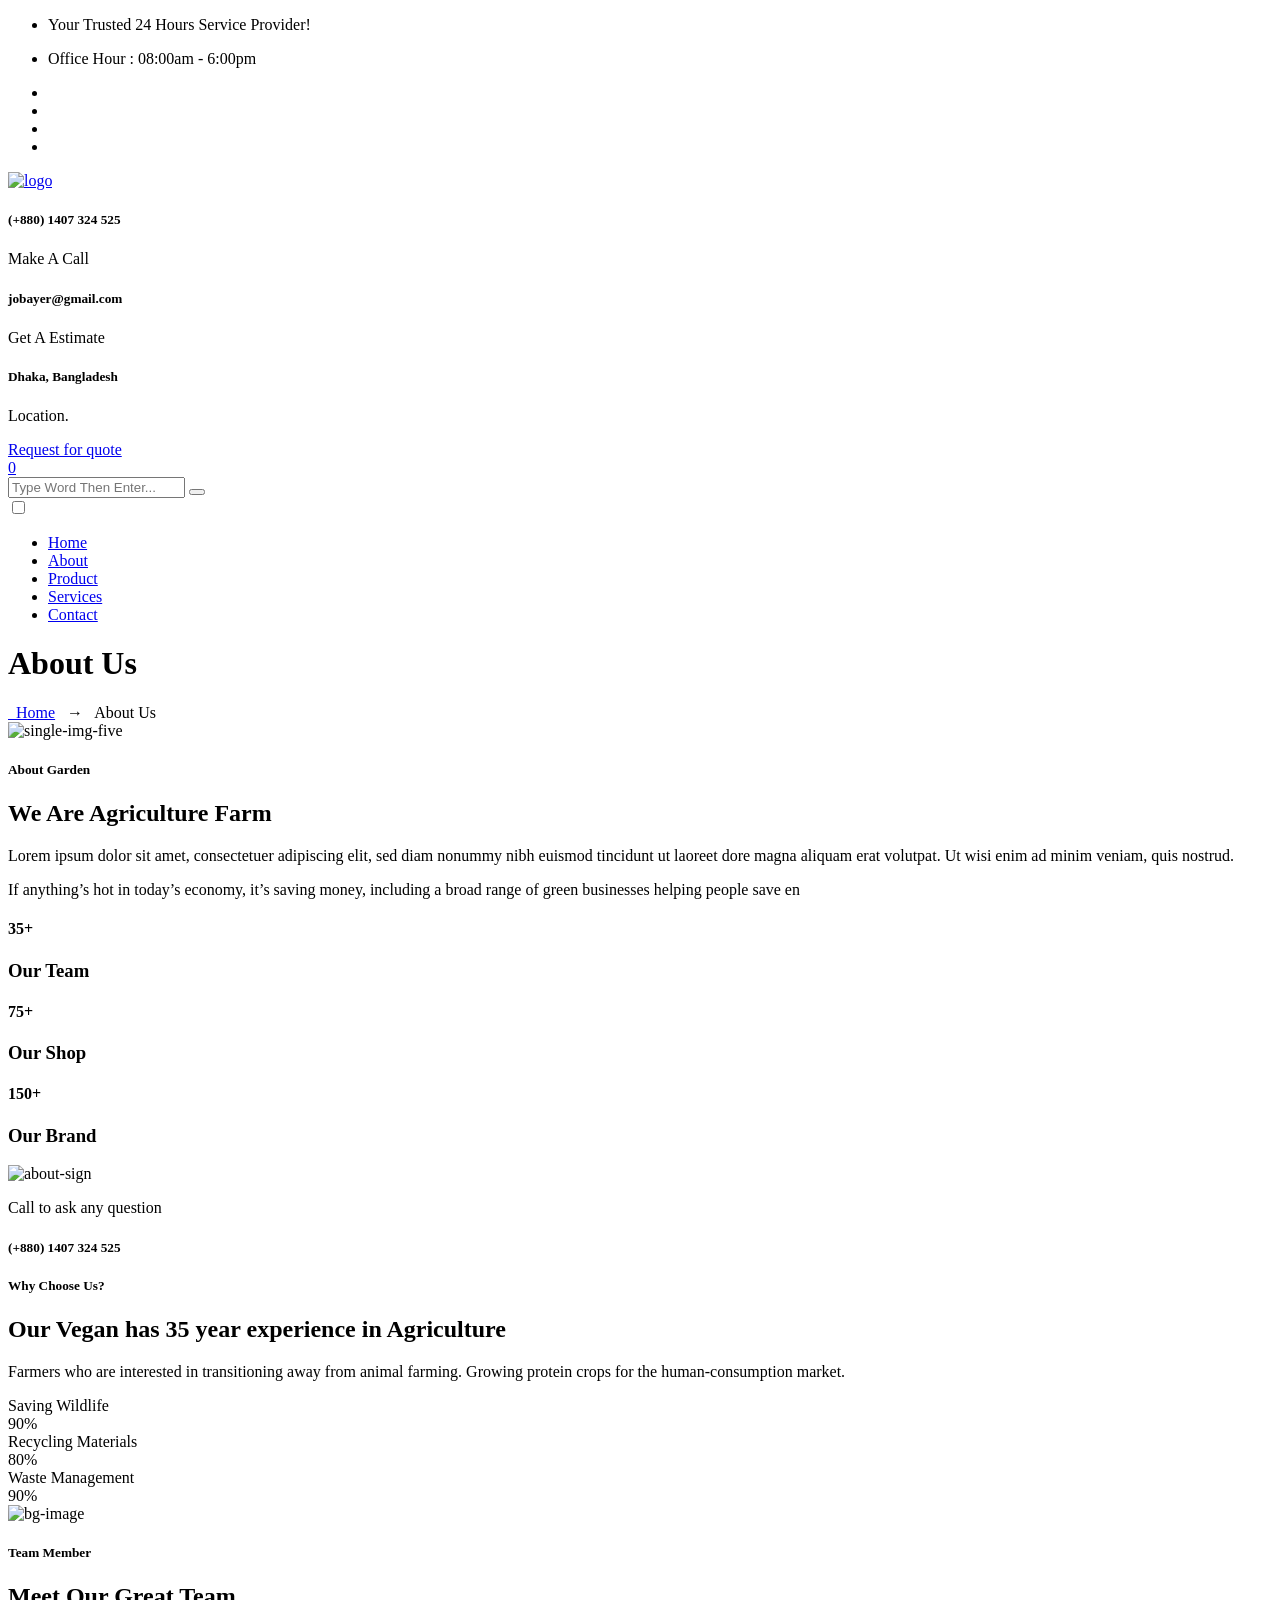
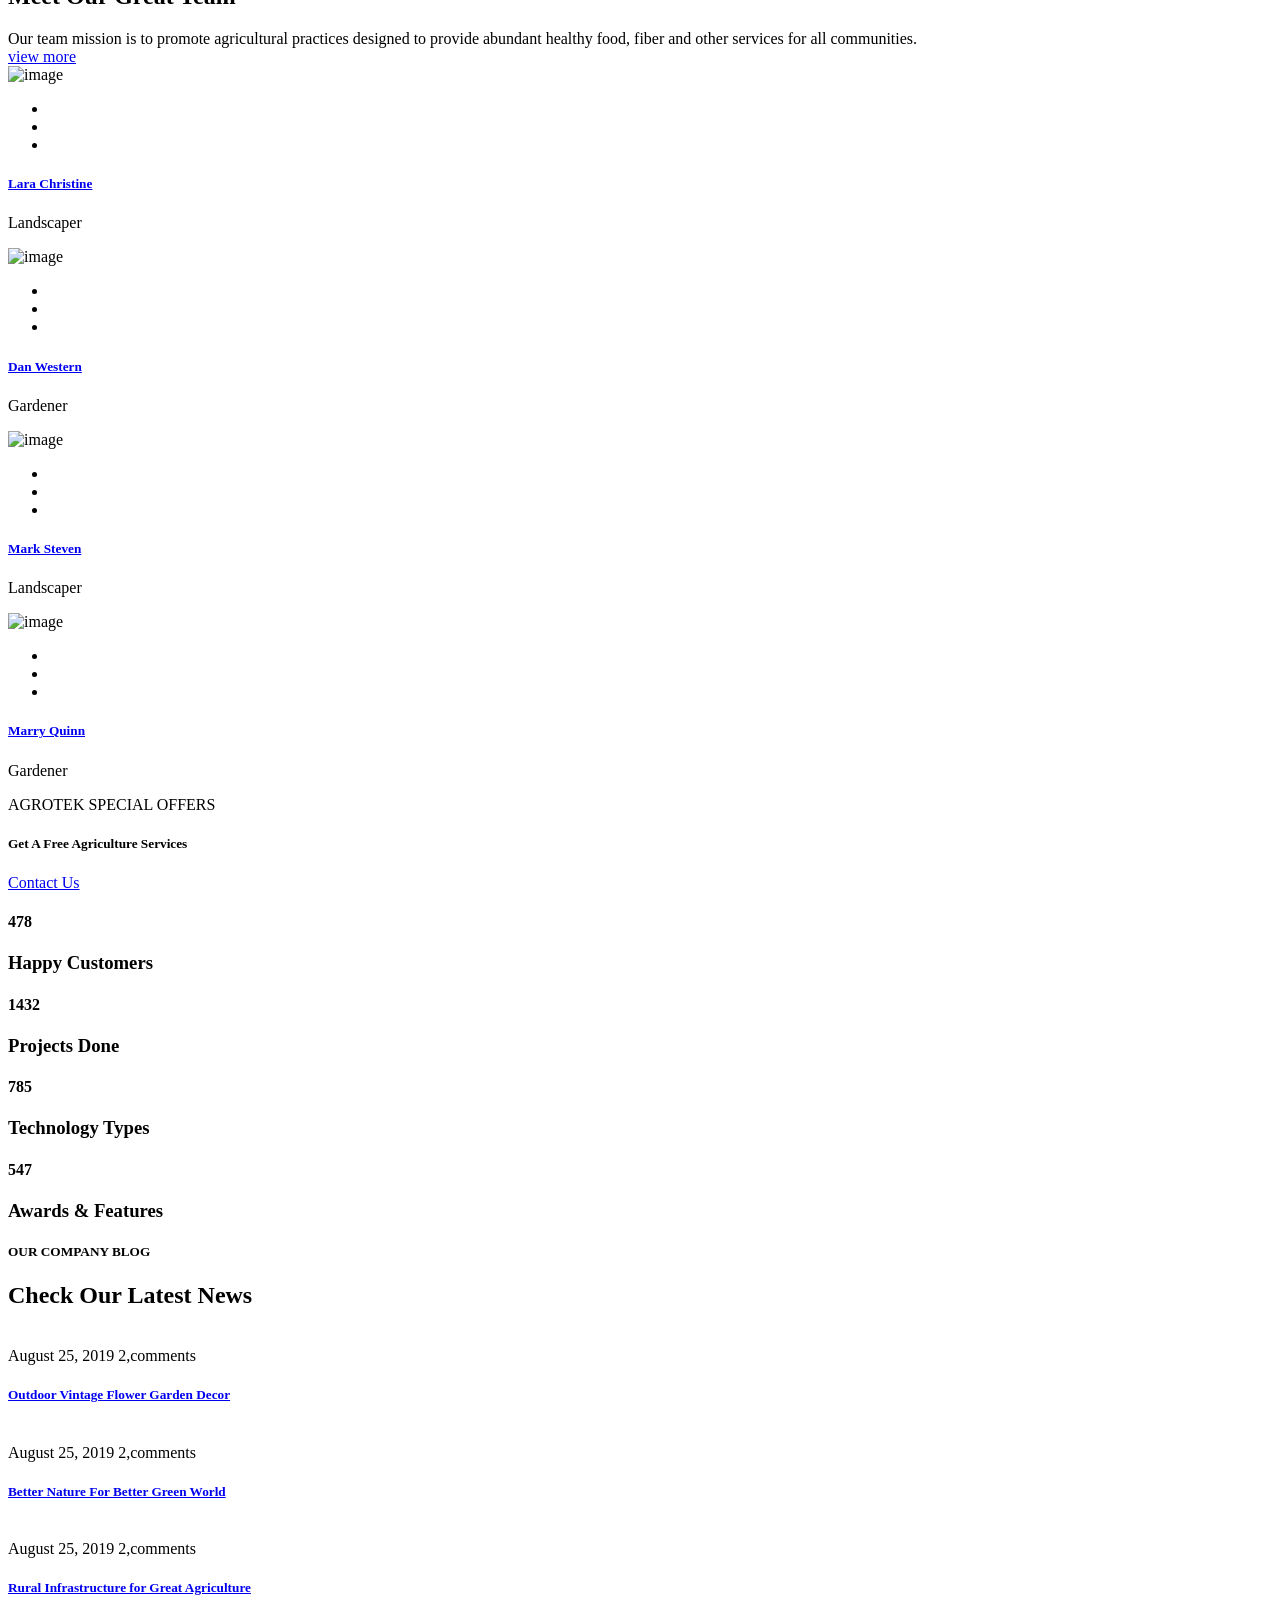
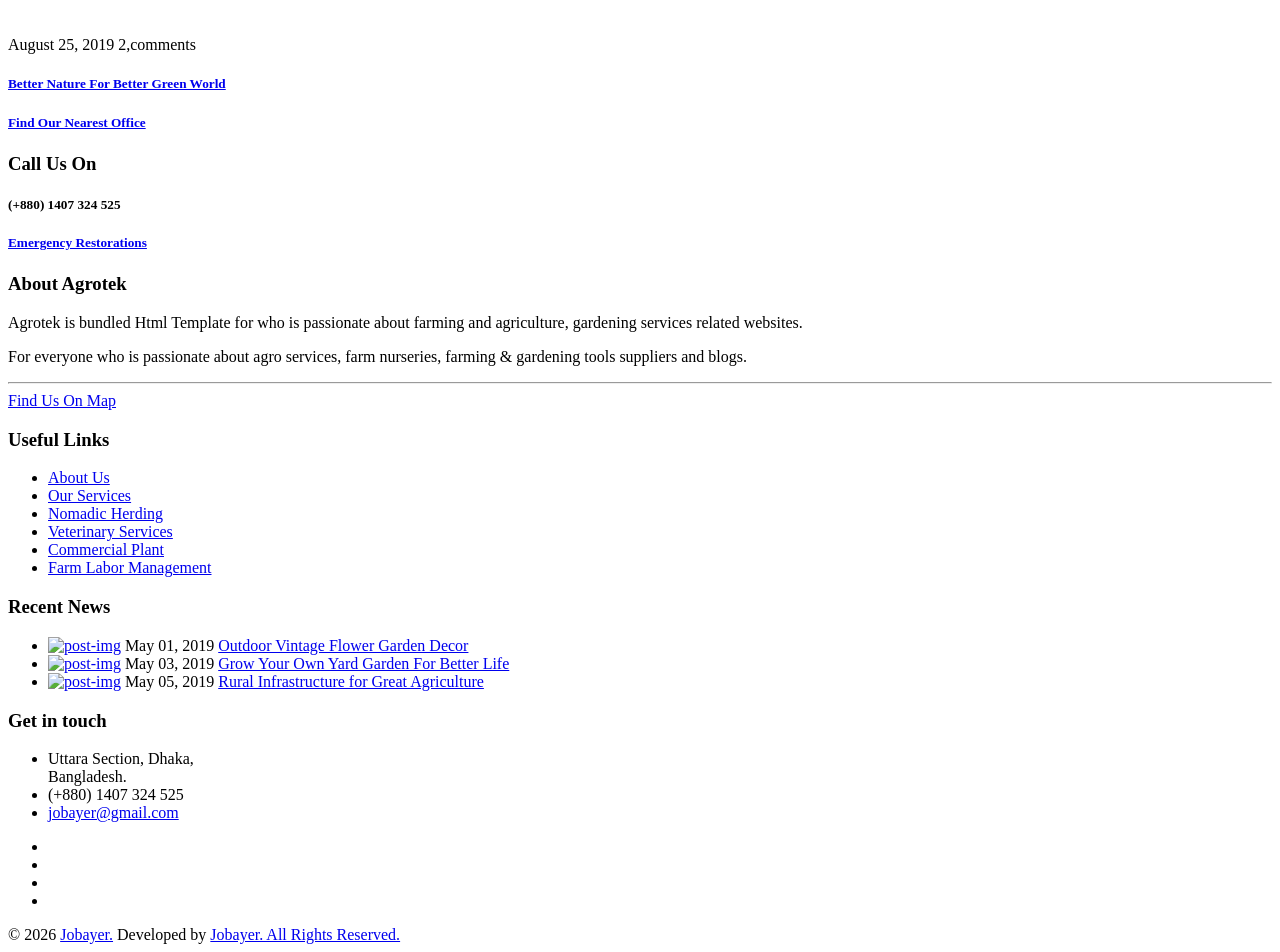
==== about.html @ ebc918f8 "Add files via upload" ====
<!DOCTYPE html>
<html lang="en">


<head>
<meta charset="utf-8">
<meta http-equiv="X-UA-Compatible" content="IE=edge">
<meta name="keywords" content="HTML5 Template" />
<meta name="description" content="Agrotek – Agriculture HTML Template" />
<meta name="author" content="https://www.themetechmount.com/" />
<meta name="viewport" content="width=device-width, initial-scale=1, maximum-scale=1" />
<title>Jobayer – Agriculture </title>

<!-- favicon icon -->
<link rel="shortcut icon" href="images/favicon.png" />

<!-- bootstrap -->
<link rel="stylesheet" type="text/css" href="css/bootstrap.min.css"/>

<!-- animate -->
<link rel="stylesheet" type="text/css" href="css/animate.css"/>

<!-- slick-slider -->
<link rel="stylesheet" type="text/css" href="css/slick.css">

<link rel="stylesheet" type="text/css" href="css/slick-theme.css">

<!-- fontawesome -->
<link rel="stylesheet" type="text/css" href="css/font-awesome.css"/>

<!-- themify -->
<link rel="stylesheet" type="text/css" href="css/themify-icons.css"/>

<!-- flaticon -->
<link rel="stylesheet" type="text/css" href="css/flaticon.css"/>

<!-- prettyphoto -->
<link rel="stylesheet" type="text/css" href="css/prettyPhoto.css">

<!-- shortcodes -->
<link rel="stylesheet" type="text/css" href="css/shortcodes.css"/>

<!-- main -->
<link rel="stylesheet" type="text/css" href="css/main.css"/>

<!-- responsive -->
<link rel="stylesheet" type="text/css" href="css/responsive.css"/>

</head>

<body>

    <!--page start-->
    <div class="page">


        <!--header start-->
        <header id="masthead" class="header ttm-header-style-01">
            <!-- ttm-header-wrap -->
            <div class="ttm-header-wrap">
                <!-- ttm-stickable-header-w -->
                <div id="ttm-stickable-header-w" class="ttm-stickable-header-w clearfix">
                    <!-- ttm-topbar-wrapper -->
                    <div class="ttm-topbar-wrapper clearfix">
                        <div class="container">
                            <div class="row">
                                <div class="col-lg-12">
                                    <div class="ttm-topbar-content">
                                        <ul class="top-contact text-start">
                                            <li>Your Trusted 24 Hours Service Provider!</li>
                                        </ul>
                                        <div class="topbar-right text-end">
                                            <ul class="top-contact">
                                                <li>Office Hour : 08:00am - 6:00pm</li>
                                            </ul>
                                            <div class="ttm-social-links-wrapper list-inline">
                                                <ul class="social-icons">
                                                    <li><a href="https://www.facebook.com/preyantechnosys19" target="_blank"><i class="fa fa-facebook"></i></a>
                                                    </li>
                                                    <li><a href="https://twitter.com/PreyanTechnosys" target="_blank"><i class="fa fa-twitter"></i></a>
                                                    </li>
                                                    <li><a href="https://www.flickr.com/photos/166353669@N03/" target="_blank"><i class="fa fa-flickr"></i></a>
                                                    </li>
                                                    <li><a href="https://www.linkedin.com/in/preyan-technosys-pvt-ltd/" target="_blank"><i class="fa fa-linkedin"></i></a>
                                                    </li>
                                                </ul>
                                            </div>
                                        </div>
                                    </div>
                                </div>
                            </div>
                        </div>
                    </div><!-- ttm-topbar-wrapper end -->
                    <div class="ttm-widget_header">
                        <div class="container">
                            <div class="row">
                                <div class="col-lg-12">
                                    <div class="d-flex flex-row align-items-center">
                                        <!-- site-branding -->
                                        <div class="site-branding mr-auto">
                                            <a class="home-link" href="index.html" title="Agrotek" rel="home">
                                                <img src="images/logo.png" id="logo-img" class="img-center" alt="logo">
                                            </a>
                                        </div><!-- site-branding end -->
                                        <!-- widget-info -->
                                        <div class="widget_info d-flex flex-row align-items-center justify-content-end">
                                            <div class="widget_icon"><i class="flaticon-call"></i></div>
                                            <div class="widget_content">
                                                <h5 class="widget_title">(+880) 1407 324 525</h5>
                                                <p class="widget_desc">Make A Call</p>
                                            </div>
                                        </div><!-- widget-info end -->
                                        <!-- widget-info -->
                                        <div class="widget_info d-flex flex-row align-items-center justify-content-end">
                                            <div class="widget_icon"><i class="flaticon-email"></i></div>
                                            <div class="widget_content">
                                                <h5 class="widget_title">jobayer@gmail.com</h5>
                                                <p class="widget_desc">Get A Estimate</p>
                                            </div>
                                        </div><!-- widget-info end -->
                                        <!-- widget-info -->
                                        <div class="widget_info d-flex flex-row align-items-center justify-content-end">
                                            <div class="widget_icon"><i class="flaticon-worldwide"></i></div>
                                            <div class="widget_content">
                                                <h5 class="widget_title">Dhaka, Bangladesh</h5>
                                                <p class="widget_desc">Location.</p>
                                            </div>
                                        </div><!-- widget-info end -->
                                    </div>
                                </div>
                            </div>
                        </div>
                    </div>
                    <div id="site-header-menu" class="site-header-menu">
                        <div class="site-header-menu-inner ttm-stickable-header">
                            <div class="container">
                                <!--site-navigation -->
                                <div id="site-navigation" class="site-navigation">
                                    <div class="ttm-custombutton">
                                       <a href="#" class="ttm-btn ttm-btn-size-md ttm-btn-bgcolor-skincolor"> Request for quote</a>
                                    </div>
                                    <!-- header-icons -->
                                    <div class="ttm-header-icons ">
                                        <span class="ttm-header-icon ttm-header-cart-link">
                                            <a href="#"><i class="fa fa-shopping-cart"></i>
                                                <span class="number-cart">0</span>
                                            </a>
                                        </span>
                                        <div class="ttm-header-icon ttm-header-search-link">
                                            <a href="#" class="sclose"><i class="ti ti-search"></i></a>
                                            <div class="ttm-search-overlay">
                                                <div class="ttm-bg-layer"></div>
                                                <div class="ttm-icon-close"></div>
                                                <div class="ttm-search-outer">
                                                    <form method="get" class="ttm-site-searchform" action="#">
                                                        <input type="search" class="field searchform-s" name="s" placeholder="Type Word Then Enter...">
                                                        <button type="submit">
                                                            <i class="ti ti-search"></i>
                                                        </button>
                                                    </form>
                                                </div>
                                            </div>
                                        </div>
                                    </div><!-- header-icons end -->
                                    <div class="ttm-menu-toggle">
                                        <input type="checkbox" id="menu-toggle-form" />
                                        <label for="menu-toggle-form" class="ttm-menu-toggle-block">
                                            <span class="toggle-block toggle-blocks-1"></span>
                                            <span class="toggle-block toggle-blocks-2"></span>
                                            <span class="toggle-block toggle-blocks-3"></span>
                                        </label>
                                    </div>
                                    <nav id="menu" class="menu">
                                        <ul class="dropdown">
                                            <li class="active has-submenu">
                                                <a href="index.html">Home</a>
                                            </li>
                                            <li>
                                                <a href="about.html">About</a>
                                            </li>
                                        
                                            <li>
                                                <a href="product.html">Product</a>
                                            </li>
                                            <li>
                                                <a href="services.html">Services</a>
                                            </li>
                                            <li>
                                                <a href="contact.html">Contact</a>
                                            </li>
                                        </ul>
                                    </nav>
                                </div><!-- site-navigation end-->
                            </div>
                        </div>
                    </div>
                </div><!-- ttm-stickable-header-w end-->
            </div><!--ttm-header-wrap end -->
        </header><!--header end-->

        <!-- page-title -->
        <div class="ttm-page-title-row">
            <div class="container">
                <div class="row">
                    <div class="col-md-12"> 
                        <div class="title-box text-start">
                            <div class="page-title-heading">
                                <h1 class="title">About Us</h1>
                            </div><!-- /.page-title-captions -->
                            <div class="breadcrumb-wrapper">
                                <span>
                                    <a title="Homepage" href="index.html"><i class="ti ti-home"></i>&nbsp;&nbsp;Home</a>
                                </span>
                                <span class="ttm-bread-sep ttm-textcolor-white">&nbsp;   →  &nbsp;</span>
                                <span class="ttm-textcolor-skincolor">About Us</span>
                            </div>  
                        </div>
                    </div><!-- /.col-md-12 -->  
                </div><!-- /.row -->  
            </div><!-- /.container -->                      
        </div><!-- page-title end-->
       

        <!--site-main start-->
        <div class="site-main">

            <!-- aboutus-section -->
            <section class="ttm-row second-about-section bg-img1 position-relative clearfix">
                <div class="container">
                    <div class="row"><!-- row -->
                        <div class="col-lg-6">
                            <!-- ttm_single_image-wrapper -->
                            <div class="ttm_single_image-wrapper after-border style2 position-relative ml-20">
                                <img class="img-fluid border-12px-solid white-border" src="images/single-img-five.jpg" title="single-img-five" alt="single-img-five">
                            </div><!-- ttm_single_image-wrapper end -->
                        </div>
                        <div class="col-lg-6">
                            <div class="res-991-mt-50">
                                <!-- section title -->
                                <div class="section-title clearfix">
                                    <div class="title-header">
                                        <h5>About Garden</h5>
                                        <h2 class="title">We Are Agriculture Farm</h2>
                                    </div>
                                    <div class="heading-seperator">
                                        <span></span>
                                    </div>
                                </div><!-- section title end -->
                                <p>Lorem ipsum dolor sit amet, consectetuer adipiscing elit, sed diam nonummy nibh euismod tincidunt ut laoreet dore magna aliquam erat volutpat. Ut wisi enim ad minim veniam, quis nostrud.</p>
                                <p>If anything’s hot in today’s economy, it’s saving money, including a broad range of green businesses helping people save en</p>
                                <div class="row ttm-bgcolor-white align-items-center mt-30">
                                    <div class="col-md-4 col-lg-4">
                                        <!--ttm-fid-->
                                        <div class="ttm-fid inside without-icon style1">
                                            <div class="ttm-fid-contents text-center"><!--ttm-fid-contents-->
                                                <h4 class="ttm-fid-inner">
                                                    <span   data-appear-animation = "animateDigits"
                                                    data-from             = "0"
                                                    data-to               = "35"
                                                    data-interval         = "2"
                                                    data-before           = ""
                                                    data-before-style     = "sup"
                                                    data-after            = "+"
                                                    data-after-style      = "sub"
                                                >35</span><span class="ml-5">+</span>
                                                </h4>
                                                <h3 class="ttm-fid-title">Our Team</h3><!--ttm-fid-title-->
                                            </div>
                                        </div><!-- ttm-fid end-->
                                    </div>
                                    <div class="col-md-4 col-lg-4">
                                        <!--ttm-fid-->
                                        <div class="ttm-fid inside  without-icon style1">
                                            <div class="ttm-fid-contents text-center"><!--ttm-fid-contents-->
                                                <h4 class="ttm-fid-inner">
                                                    <span   data-appear-animation = "animateDigits"
                                                    data-from             = "0"
                                                    data-to               = "75"
                                                    data-interval         = "2"
                                                    data-before           = ""
                                                    data-before-style     = "sup"
                                                    data-after            = "+"
                                                    data-after-style      = "sub"
                                                >75</span><span class="ml-5">+</span>
                                                </h4>
                                                <h3 class="ttm-fid-title">Our Shop</h3><!--ttm-fid-title-->
                                            </div>
                                        </div><!-- ttm-fid end-->
                                    </div>
                                    <div class="col-md-4 col-lg-4">
                                        <!--ttm-fid-->
                                        <div class="ttm-fid inside without-icon style1">
                                            <div class="ttm-fid-contents text-center"><!--ttm-fid-contents-->
                                                <h4 class="ttm-fid-inner">
                                                    <span   data-appear-animation = "animateDigits"
                                                    data-from             = "0"
                                                    data-to               = "150"
                                                    data-interval         = "2"
                                                    data-before           = ""
                                                    data-before-style     = "sup"
                                                    data-after            = "+"
                                                    data-after-style      = "sub"
                                                >150</span><span class="ml-5">+</span>
                                                </h4>
                                                <h3 class="ttm-fid-title">Our Brand</h3><!--ttm-fid-title-->
                                            </div>
                                        </div><!-- ttm-fid end-->
                                    </div>
                                </div>
                                <div class="row mt-30">
                                    <div class="col-md-4 col-lg-4 col-sm-4">
                                        <div class="text-start pt-15">
                                            <img src="images/about-sign.png" alt="about-sign">
                                        </div>
                                    </div>
                                    <div class="col-md-8 col-lg-8 col-sm-8">
                                        <!--  featured-icon-box --> 
                                        <div class="featured-icon-box without-icon style1 text-start pt-15">
                                            <div class="featured-content"><!--  featured-content -->
                                                <div class="featured-desc"><!--  featured-desc -->
                                                    <p>Call to ask any question</p>
                                                </div>
                                                <div class="featured-title"><!--  featured-title -->
                                                    <h5>(+880) 1407 324 525</h5>
                                                </div>
                                            </div>
                                        </div><!--  featured-icon-box END -->
                                    </div>
                                </div>
                            </div>
                        </div>
                    </div>
                </div>
            </section>
            <!-- aboutus-section end -->

            <!-- progress-section -->
            <section class="ttm-row zero-padding-section position-relative z-1 clearfix">
                <div class="container">
                    <div class="row no-gutters"><!-- row -->
                        <div class="col-lg-6">
                            <!-- col-img-img-one -->
                            <div class="col-bg-img-one ttm-col-bgimage-yes ttm-bg ttm-col-bgcolor-yes ttm-bgcolor-darkgrey ttm-left-span">
                                <div class="ttm-col-wrapper-bg-layer ttm-bg-layer">
                                    <div class="ttm-bg-layer-inner"></div>
                                </div>
                                <div class="layer-content">
                                    <div class="spacing-2 ">
                                        <!-- section title -->
                                        <div class="section-title clearfix">
                                            <div class="title-header">
                                                <h5>Why Choose Us?</h5>
                                                <h2 class="title">Our Vegan has 35 year experience in Agriculture</h2>
                                            </div>
                                            <div class="heading-seperator">
                                                <span></span>
                                            </div>
                                        </div><!-- section title end -->
                                        <p>Farmers who are interested in transitioning away from animal farming. Growing protein crops for the human-consumption market.</p>
                                        <div class="mt-40">
                                            <!-- progress-bar -->
                                            <div class="ttm-progress-bar" data-percent="90%">
                                                <div class="progress-bar-title">Saving Wildlife</div><!-- progress-bar-title -->
                                                <div class="progress-bar-inner">
                                                    <div class="progress-bar progress-bar-color-bar_skincolor"></div>
                                                </div>
                                                <div class="progress-bar-percent" data-percent="90">90%</div><!-- progress-bar-percent -->
                                            </div>
                                            <!-- progress-bar END -->
                                            <!-- progress-bar -->
                                            <div class="ttm-progress-bar" data-percent="80%">
                                                <div class="progress-bar-title">Recycling Materials</div><!-- progress-bar-TITLE -->
                                                <div class="progress-bar-inner">
                                                    <div class="progress-bar progress-bar-color-bar_skincolor"></div>
                                                </div>
                                                <div class="progress-bar-percent" data-percent="80">80%</div><!-- progress-bar-PERCENT -->
                                            </div>
                                            <!-- progress-bar END -->
                                            <!-- progress-bar -->
                                            <div class="ttm-progress-bar" data-percent="90%">
                                                <div class="progress-bar-title">Waste Management</div><!-- progress-bar-TITLE -->
                                                <div class="progress-bar-inner">
                                                    <div class="progress-bar progress-bar-color-bar_skincolor"></div>
                                                </div>
                                                <div class="progress-bar-percent" data-percent="90">90%</div><!-- progress-bar-PERCENT -->
                                            </div>
                                            <!-- progress-bar END -->
                                        </div>
                                    </div>
                                </div>
                            </div>
                            <!-- col-img-img-one -->
                        </div>
                        <div class="col-lg-6 mt_40 mb_40 res-991-m-0">
                            <!-- col-img-img-two -->
                            <div class="col-bg-img-two ttm-col-bgimage-yes ttm-bg ttm-right-span border40-img skincolor-border res-991-d-none">
                                <div class="ttm-col-wrapper-bg-layer ttm-bg-layer">
                                </div>
                                <div class="layer-content"></div>
                            </div>
                            <!-- col-img-img-two responsive-img-->
                            <img src="images/bg-image/col-bgimage-2.jpg" class="ttm-equal-height-image" alt="bg-image">
                        </div>
                    </div><!-- row -->
                </div>
            </section>
            <!-- progress-section -->

            <!-- team-section -->
            <section class="ttm-row second-team-section clearfix">
                <div class="container">
                    <div class="row"><!-- row -->
                        <div class="col-lg-9 col-xl-10 col-md-9">
                            <!-- section-title -->
                            <div class="section-title style2 clearfix">
                                <div class="title-header">
                                    <h5>Team Member</h5>
                                    <h2 class="title">Meet Our Great Team</h2>
                                </div>
                                <div class="title-desc">Our team mission is to promote agricultural practices designed to provide abundant healthy food, fiber and other services for all communities.</div>
                            </div><!-- section-title end -->
                        </div>
                        <div class="col-lg-3 col-xl-2 col-md-3">
                            <div class="text-md-right">
                                <a class="ttm-btn ttm-btn-size-md ttm-btn-style-border ttm-btn-color-darkgrey mb-40" href="#" title=""> view more </a>
                            </div>
                        </div>
                    </div>
                    <!-- row end -->
                    <!-- row -->
                    <div class="row slick_slider ttm-boxes-spacing-15px" data-slick='{"slidesToShow": 3, "slidesToScroll": 3, "dots":false, "arrows":false, "autoplay":false, "infinite":true, "centerMode":false}'>
                        <div class="ttm-box-col-wrapper col-lg-12">
                            <!-- featured-imagebox-team -->
                            <div class="featured-imagebox featured-imagebox-team style1">
                                <div class="featured-thumbnail"><!-- featured-thumbnail -->
                                    <img class="img-fluid" src="images/team-member/team-img01.jpg" alt="image">
                                    <div class="ttm-social-links-wrapper">
                                        <ul class="social-icons list-inline">
                                            <li class="social-facebook"><a href="https://www.facebook.com/preyantechnosys19" target="_blank"><i class="fa fa-facebook" aria-hidden="true"></i></a></li>
                                            <li class="social-twitter"><a href="https://twitter.com/PreyanTechnosys" target="_blank"><i class="fa fa-twitter" aria-hidden="true"></i></a></li>
                                            <li class="social-linkedin"><a href="https://www.linkedin.com/in/preyan-technosys-pvt-ltd/" target="_blank"><i class="fa fa-linkedin" aria-hidden="true"></i></a></li>
                                        </ul>
                                    </div>
                                </div> 
                                <div class="featured-content box-shadow">
                                    <div class="featured-title"><!-- featured-title -->
                                        <h5><a href="team-details.html">Lara Christine</a></h5>
                                    </div>
                                    <p class="category">Landscaper</p><!-- category -->
                                </div>
                            </div><!-- featured-imagebox-team end-->
                        </div>
                        <div class="ttm-box-col-wrapper col-lg-12">
                            <!-- featured-imagebox-team -->
                            <div class="featured-imagebox featured-imagebox-team style1">
                                <div class="featured-thumbnail"><!-- featured-thumbnail -->
                                    <img class="img-fluid" src="images/team-member/team-img02.jpg" alt="image">
                                    <div class="ttm-social-links-wrapper">
                                        <ul class="social-icons list-inline">
                                            <li class="social-facebook"><a href="https://www.facebook.com/preyantechnosys19" target="_blank"><i class="fa fa-facebook" aria-hidden="true"></i></a></li>
                                            <li class="social-twitter"><a href="https://twitter.com/PreyanTechnosys" target="_blank"><i class="fa fa-twitter" aria-hidden="true"></i></a></li>
                                            <li class="social-linkedin"><a href="https://www.linkedin.com/in/preyan-technosys-pvt-ltd/" target="_blank"><i class="fa fa-linkedin" aria-hidden="true"></i></a></li>
                                        </ul>
                                    </div>
                                </div> 
                                <div class="featured-content box-shadow">
                                    <div class="featured-title"><!-- featured-title -->
                                        <h5><a href="team-details.html">Dan Western</a></h5>
                                    </div>
                                    <p class="category">Gardener</p><!-- category -->
                                </div>
                            </div><!-- featured-imagebox-team end-->
                        </div>
                        <div class="ttm-box-col-wrapper col-lg-12">
                            <!-- featured-imagebox-team -->
                            <div class="featured-imagebox featured-imagebox-team style1">
                                <div class="featured-thumbnail"><!-- featured-thumbnail -->
                                    <img class="img-fluid" src="images/team-member/team-img03.jpg" alt="image">
                                    <div class="ttm-social-links-wrapper">
                                        <ul class="social-icons list-inline">
                                            <li class="social-facebook"><a href="https://www.facebook.com/preyantechnosys19" target="_blank"><i class="fa fa-facebook" aria-hidden="true"></i></a></li>
                                            <li class="social-twitter"><a href="https://twitter.com/PreyanTechnosys" target="_blank"><i class="fa fa-twitter" aria-hidden="true"></i></a></li>
                                            <li class="social-linkedin"><a href="https://www.linkedin.com/in/preyan-technosys-pvt-ltd/" target="_blank"><i class="fa fa-linkedin" aria-hidden="true"></i></a></li>
                                        </ul>
                                    </div>
                                </div> 
                                <div class="featured-content box-shadow">
                                    <div class="featured-title"><!-- featured-title -->
                                        <h5><a href="team-details.html">Mark Steven</a></h5>
                                    </div>
                                    <p class="category">Landscaper</p><!-- category -->
                                </div>
                            </div><!-- featured-imagebox-team end-->
                        </div>
                        <div class="ttm-box-col-wrapper col-lg-12">
                            <!-- featured-imagebox-team -->
                            <div class="featured-imagebox featured-imagebox-team style1">
                                <div class="featured-thumbnail"><!-- featured-thumbnail -->
                                    <img class="img-fluid" src="images/team-member/team-img04.jpg" alt="image">
                                    <div class="ttm-social-links-wrapper">
                                        <ul class="social-icons list-inline">
                                            <li class="social-facebook"><a href="https://www.facebook.com/preyantechnosys19" target="_blank"><i class="fa fa-facebook" aria-hidden="true"></i></a></li>
                                            <li class="social-twitter"><a href="https://twitter.com/PreyanTechnosys" target="_blank"><i class="fa fa-twitter" aria-hidden="true"></i></a></li>
                                            <li class="social-linkedin"><a href="https://www.linkedin.com/in/preyan-technosys-pvt-ltd/" target="_blank"><i class="fa fa-linkedin" aria-hidden="true"></i></a></li>
                                        </ul>
                                    </div>
                                </div> 
                                <div class="featured-content box-shadow">
                                    <div class="featured-title"><!-- featured-title -->
                                        <h5><a href="team-details.html">Marry Quinn</a></h5>
                                    </div>
                                    <p class="category">Gardener</p><!-- category -->
                                </div>
                            </div><!-- featured-imagebox-team end-->
                        </div>
                    </div>
                    <!-- row end-->
                </div>
            </section>
            <!-- team-section end -->

            <!-- only-text-section -->
            <section class="ttm-row only-text-section ttm-bgcolor-skincolor ttm-bg ttm-bgimage-yes bg-img10 clearfix">
                <div class="ttm-row-wrapper-bg-layer ttm-bg-layer"></div>
                <div class="container">
                    <div class="row">
                        <div class="col-lg-12">
                            <div class="d-md-flex justify-content-md-between align-items-md-center">
                                <!--  featured-icon-box --> 
                                <div class="featured-icon-box left-icon icon-align-top">
                                    <div class="featured-icon"><!--  featured-icon --> 
                                        <div class="ttm-icon ttm-icon_element-color-white ttm-icon_element-size-lg">
                                            <i class="flaticon flaticon-agriculture"></i><!--  ttm-icon --> 
                                        </div>
                                    </div>
                                    <div class="featured-content"><!--  featured-content -->
                                        <div class="featured-desc"><!--  featured-desc -->
                                            <p>AGROTEK SPECIAL OFFERS</p>
                                        </div>
                                        <div class="featured-title"><!--  featured-title -->
                                            <h5 class="fs-30">Get A Free Agriculture Services</h5>
                                        </div>
                                    </div>
                                </div><!--  featured-icon-box END -->
                                <div class="">
                                    <a href="#" class="ttm-btn ttm-btn-size-md ttm-btn-style-border ttm-btn-color-white res-767-mt-20"> Contact Us</a>
                                </div>
                            </div>
                        </div>
                    </div>
                </div>
            </section>
            <!-- only-text-section -->

            <!-- fid-section -->
            <section class="ttm-row zero-padding-section position-relative z-1 clearfix">
                <div class="container">
                    <div class="row ttm-bgcolor-grey border-12px-solid white-border mt_80 no-gutters"><!-- row -->
                        <div class="col-md-6 col-sm-6 col-lg-3">
                            <!--ttm-fid-->
                            <div class="ttm-fid inside ttm-fid-view-lefticon style3">
                                <div class="ttm-fid-left"><!--ttm-fid-left-->
                                    <div class="ttm-fid-icon-wrapper">
                                        <i class="flaticon flaticon-farmer"></i>
                                    </div>
                                </div>
                                <div class="ttm-fid-contents text-start"><!--ttm-fid-contents-->
                                    <h4 class="ttm-fid-inner">
                                        <span   data-appear-animation = "animateDigits"
                                        data-from             = "0"
                                        data-to               = "478"
                                        data-interval         = "5"
                                        data-before           = ""
                                        data-before-style     = "sup"
                                        data-after            = ""
                                        data-after-style      = "sub"
                                    >478</span>
                                    </h4>
                                    <h3 class="ttm-fid-title">Happy Customers</h3><!--ttm-fid-title-->
                                </div>
                            </div><!-- ttm-fid end-->
                        </div>
                        <div class="col-md-6 col-sm-6 col-lg-3">
                            <!--ttm-fid-->
                            <div class="ttm-fid inside ttm-fid-view-lefticon style3">
                                <div class="ttm-fid-left"><!--ttm-fid-left-->
                                    <div class="ttm-fid-icon-wrapper">
                                        <i class="flaticon flaticon-mill"></i>
                                    </div>
                                </div>
                                <div class="ttm-fid-contents text-start"><!--ttm-fid-contents-->
                                    <h4 class="ttm-fid-inner">
                                        <span   data-appear-animation = "animateDigits"
                                        data-from             = "0"
                                        data-to               = "1432"
                                        data-interval         = "10"
                                        data-before           = ""
                                        data-before-style     = "sup"
                                        data-after            = ""
                                        data-after-style      = "sub"
                                    >1432</span>
                                    </h4>
                                    <h3 class="ttm-fid-title">Projects Done</h3><!--ttm-fid-title-->
                                </div>
                            </div><!-- ttm-fid end-->
                        </div>
                        <div class="col-md-6 col-sm-6 col-lg-3">
                            <!--ttm-fid-->
                            <div class="ttm-fid inside ttm-fid-view-lefticon style3">
                                <div class="ttm-fid-left"><!--ttm-fid-left-->
                                    <div class="ttm-fid-icon-wrapper">
                                        <i class="flaticon flaticon-agriculture-5"></i>
                                    </div>
                                </div>
                                <div class="ttm-fid-contents text-start"><!--ttm-fid-contents-->
                                    <h4 class="ttm-fid-inner">
                                        <span   data-appear-animation = "animateDigits"
                                        data-from             = "0"
                                        data-to               = "785"
                                        data-interval         = "5"
                                        data-before           = ""
                                        data-before-style     = "sup"
                                        data-after            = ""
                                        data-after-style      = "sub"
                                    >785</span>
                                    </h4>
                                    <h3 class="ttm-fid-title">Technology Types</h3><!--ttm-fid-title-->
                                </div>
                            </div><!-- ttm-fid end-->
                        </div>
                        <div class="col-md-6 col-sm-6 col-lg-3">
                            <!--ttm-fid-->
                            <div class="ttm-fid inside ttm-fid-view-lefticon style3">
                                <div class="ttm-fid-left"><!--ttm-fid-left-->
                                    <div class="ttm-fid-icon-wrapper">
                                        <i class="flaticon flaticon-agronomy"></i>
                                    </div>
                                </div>
                                <div class="ttm-fid-contents text-start"><!--ttm-fid-contents-->
                                    <h4 class="ttm-fid-inner">
                                        <span   data-appear-animation = "animateDigits"
                                        data-from             = "0"
                                        data-to               = "547"
                                        data-interval         = "5"
                                        data-before           = ""
                                        data-before-style     = "sup"
                                        data-after            = ""
                                        data-after-style      = "sub"
                                    >547</span>
                                    </h4>
                                    <h3 class="ttm-fid-title">Awards & Features</h3><!--ttm-fid-title-->
                                </div>
                            </div><!-- ttm-fid end-->
                        </div>
                    </div><!-- row -->
                </div>
            </section>
            <!-- fid-section -->

            <!-- blog-section -->
            <section class="ttm-row first-blog-section clearfix">
                <div class="container">
                    <div class="row"><!-- row -->
                        <div class="col-lg-12">
                            <!-- section title -->
                            <div class="section-title text-center clearfix">
                                <div class="title-header mb-50">
                                    <h5>OUR COMPANY BLOG</h5>
                                    <h2 class="title">Check Our Latest News</h2>
                                </div>
                                <div class="heading-seperator">
                                    <span></span>
                                </div>
                            </div><!-- section title end -->
                        </div>
                    </div><!-- row -->
                    <div class="row slick_slider" data-slick='{"slidesToShow": 3, "slidesToScroll": 3, "dots":false, "arrows":false, "autoplay":false, "infinite":true, "centerMode":false}'>
                        <div class="col-lg-12">
                            <!-- featured-imagebox-blog -->
                            <div class="featured-imagebox featured-imagebox-blog style1 box-shadow">
                                <div class="featured-thumbnail"><!-- featured-thumbnail -->
                                    <img class="img-fluid" src="images/blog/04.jpg" alt="">
                                    <div class="blog-icon">
                                        <i class="ti ti-pencil"></i>
                                    </div>
                                </div>
                                <div class="featured-content"><!-- featured-content -->
                                    <div class="post-meta"><!-- post-meta -->
                                        <span class="ttm-meta-line"><i class="fa fa-calendar"></i>August 25, 2019</span>
                                        <span class="ttm-meta-line"><i class="fa fa-comments"></i>2,comments</span>
                                    </div>
                                    <div class="featured-title"><!-- featured-title -->
                                        <h5><a href="single-blog.html">Outdoor Vintage Flower Garden Decor</a></h5>
                                    </div>
                                </div>
                            </div><!-- featured-imagebox-blog end -->
                        </div>
                        <div class="col-lg-12">
                            <!-- featured-imagebox-blog -->
                            <div class="featured-imagebox featured-imagebox-blog style1 box-shadow">
                                <div class="featured-thumbnail"><!-- featured-thumbnail -->
                                    <img class="img-fluid" src="images/blog/07.jpg" alt="">
                                    <div class="blog-icon">
                                        <i class="ti ti-pencil"></i>
                                    </div>
                                </div>
                                <div class="featured-content"><!-- featured-content -->
                                    <div class="post-meta"><!-- post-meta -->
                                        <span class="ttm-meta-line"><i class="fa fa-calendar"></i>August 25, 2019</span>
                                        <span class="ttm-meta-line"><i class="fa fa-comments"></i>2,comments</span>
                                    </div>
                                    <div class="featured-title"><!-- featured-title -->
                                        <h5><a href="single-blog.html">Better Nature For Better Green World</a></h5>
                                    </div>
                                </div>
                            </div><!-- featured-imagebox-blog end -->
                        </div>
                        <div class="col-lg-12">
                            <!-- featured-imagebox-blog -->
                            <div class="featured-imagebox featured-imagebox-blog style1 box-shadow">
                                <div class="featured-thumbnail"><!-- featured-thumbnail -->
                                    <img class="img-fluid" src="images/blog/06.jpg" alt="">
                                    <div class="blog-icon">
                                        <i class="ti ti-pencil"></i>
                                    </div>
                                </div>
                                <div class="featured-content"><!-- featured-content -->
                                    <div class="post-meta"><!-- post-meta -->
                                        <span class="ttm-meta-line"><i class="fa fa-calendar"></i>August 25, 2019</span>
                                        <span class="ttm-meta-line"><i class="fa fa-comments"></i>2,comments</span>
                                    </div>
                                    <div class="featured-title"><!-- featured-title -->
                                        <h5><a href="single-blog.html">Rural Infrastructure for Great Agriculture</a></h5>
                                    </div>
                                </div>
                            </div><!-- featured-imagebox-blog end -->
                        </div>
                        <div class="col-lg-12">
                            <!-- featured-imagebox-blog -->
                            <div class="featured-imagebox featured-imagebox-blog style1 box-shadow">
                                <div class="featured-thumbnail"><!-- featured-thumbnail -->
                                    <img class="img-fluid" src="images/blog/07.jpg" alt="">
                                    <div class="blog-icon">
                                        <i class="ti ti-pencil"></i>
                                    </div>
                                </div>
                                <div class="featured-content"><!-- featured-content -->
                                    <div class="post-meta"><!-- post-meta -->
                                        <span class="ttm-meta-line"><i class="fa fa-calendar"></i>August 25, 2019</span>
                                        <span class="ttm-meta-line"><i class="fa fa-comments"></i>2,comments</span>
                                    </div>
                                    <div class="featured-title"><!-- featured-title -->
                                        <h5><a href="single-blog.html">Better Nature For Better Green World</a></h5>
                                    </div>
                                </div>
                            </div><!-- featured-imagebox-blog end -->
                        </div>
                    </div>
                </div>
            </section>
            <!-- blog-section -->

        </div><!--site-main end-->

        <!--footer start-->
        <footer class="footer widget-footer clearfix">
            <div class="first-footer">
                <div class="container">
                    <div class="row">
                        <div class="col-lg-4">
                            <div class="cta_wrapper">
                                <div class="ttm-quicklink-box">
                                   <div class="ttm-leftlink-box">
                                       <h5 class="custom-heading"><a href="#"> <span class="ti ti-arrow-circle-left ttm-arrow-box"></span> Find Our Nearest Office</a></h5>
                                       <i class="flaticon flaticon-house ttm-textcolor-skincolor"></i>
                                  </div>    
                                </div>
                            </div>
                        </div>
                        <div class="col-lg-4">
                            <div class="ttm-custom-ctabox">
                                <div class="cta-bg-icon"><span class="flaticon-support"></span></div>
                                <h3 class="ttm-cta-heading ttm-textcolor-skincolor">Call Us On</h3>
                                <h5 class="ttm-cta-content">(+880) 1407 324 525</h5>
                            </div>
                        </div>
                        <div class="col-lg-4">
                            <div class="cta_wrapper">
                                <div class="ttm-quicklink-box">
                                   <div class="ttm-rightlink-box">
                                        <i class="flaticon flaticon-clock ttm-textcolor-skincolor"></i>
                                        <h5 class="custom-heading"><a href="#"> Emergency Restorations <span class="ti ti-arrow-circle-right ttm-arrow-box"></span></a></h5>
                                  </div>    
                                </div>
                            </div>
                        </div>
                    </div>
                </div>
            </div>
            <div class="second-footer ttm-textcolor-white">
                <div class="container">
                    <div class="row">
                        <div class="col-xs-12 col-sm-12 col-md-6 col-lg-3 widget-area">
                            <div class="widget widget_text  clearfix">
                                <h3 class="widget-title"> About Agrotek</h3>
                                <div class="">
                                    <p>Agrotek is bundled Html Template for who is passionate about farming and agriculture, gardening services related websites.</p>
                                    <p>For everyone who is passionate about agro services, farm nurseries, farming & gardening tools suppliers and blogs.</p>
                                    <hr>
                                    <a class="ttm-btn ttm-btn-size-sm ttm-btn-color-skincolor btn-inline ttm-icon-btn-right" href="#">Find Us On Map  <i class="ti ti-arrow-circle-right"></i></a>
                                </div>
                            </div>
                        </div>
                        <div class="col-xs-12 col-sm-12 col-md-6 col-lg-3 widget-area">
                            <div class="widget link-widget clearfix">
                               <h3 class="widget-title">Useful Links</h3>
                                <ul id="menu-footer-services">
                                    <li><a href="#">About Us</a></li>
                                    <li><a href="#">Our Services</a></li>
                                    <li><a href="#">Nomadic Herding</a></li>
                                    <li><a href="#">Veterinary Services</a></li>
                                    <li><a href="#">Commercial Plant</a></li>
                                    <li><a href="#">Farm Labor Management</a></li>
                                </ul>
                            </div>
                        </div>
                        <div class="col-xs-12 col-sm-12 col-md-6 col-lg-3 widget-area">
                            <div class="widget widget_text clearfix">
                                <h3 class="widget-title">Recent News</h3>
                                <ul class="widget-post ttm-recent-post-list">
                                    <li>
                                        <a href="single-blog.html"><img src="images/blog/01.jpg" alt="post-img"></a>
                                        <span class="post-date"><i class="fa fa-calendar"></i>May 01, 2019</span>
                                        <a href="single-blog.html">Outdoor Vintage Flower Garden Decor</a>
                                    </li>
                                    <li>
                                        <a href="single-blog.html"><img src="images/blog/02.jpg" alt="post-img"></a>
                                        <span class="post-date"><i class="fa fa-calendar"></i>May 03, 2019</span>
                                        <a href="single-blog.html">Grow Your Own Yard Garden For Better Life</a>
                                    </li>
                                    <li>
                                        <a href="single-blog.html"><img src="images/blog/03.jpg" alt="post-img"></a>
                                        <span class="post-date"><i class="fa fa-calendar"></i>May 05, 2019</span>
                                        <a href="single-blog.html">Rural Infrastructure for Great Agriculture</a>
                                    </li>
                                </ul>
                            </div>
                        </div>
                        <div class="col-xs-12 col-sm-12 col-md-6 col-lg-3 widget-area">
                            <div class="widget contact-widget">
                                <h3 class="widget-title">Get in touch</h3>      
                                <ul class="contact-widget-wrapper">
                                    <li><i class="fa fa-map-marker"></i>Uttara Section, Dhaka, <br> Bangladesh.</li>
                                    <li><i class="fa fa-phone"></i>(+880) 1407 324 525 </li>
                                    <li><i class="fa fa-envelope-o"></i><a href="mailto:info@example.com" target="_blank">jobayer@gmail.com</a></li>
                                </ul>
                                <div class="social-icons circle social-hover">
                                    <ul class="list-inline">
                                        <li class="social-facebook"><a class="tooltip-top" target="_blank" href="https://www.facebook.com/preyantechnosys19" data-tooltip="Facebook"><i class="fa fa-facebook" aria-hidden="true"></i></a></li>
                                        <li class="social-twitter"><a class="tooltip-top" target="_blank" href="https://twitter.com/PreyanTechnosys" data-tooltip="Twitter"><i class="fa fa-twitter" aria-hidden="true"></i></a></li>
                                        <li class="social-flickr"><a class=" tooltip-top" target="_blank" href="https://www.flickr.com/photos/166353669@N03/" data-tooltip="flickr"><i class="fa fa-flickr" aria-hidden="true"></i></a></li>
                                        <li class="social-linkedin"><a class=" tooltip-top" target="_blank" href="https://www.linkedin.com/in/preyan-technosys-pvt-ltd/" data-tooltip="LinkedIn"><i class="fa fa-linkedin" aria-hidden="true"></i></a></li>
                                    </ul>
                                </div>
                            </div>
                        </div>
                    </div>
                </div>
            </div>
            <div class="bottom-footer-text ttm-textcolor-white">
                <div class="container">
                    <div class="row copyright">
                        <div class="col-md-12">
                            <div class="text-center">
                                <span> © 2026&nbsp;<a href="#">Jobayer.</a> Developed by <a href="https://themetechmount.com/" target="_blank">Jobayer. All Rights Reserved.</a></span>
                            </div>
                        </div>
                    </div>
                </div>
            </div>
        </footer>
        <!--footer end-->

        <!--back-to-top start-->
        <a id="totop" href="#top">
            <i class="fa fa-angle-up"></i>
        </a>
        <!--back-to-top end-->

    </div><!-- page end -->

        <!-- Javascript -->

        <script src="js/jquery-3.7.1.min.js"></script>
        <script src="js/jquery-migrate-3.4.1.min.js"></script>
        <script src="js/tether.min.js"></script>
        <script src="js/bootstrap.min.js"></script>
        <script src="js/jquery.easing.js"></script>    
        <script src="js/jquery-waypoints.js"></script>    
        <script src="js/jquery-validate.js"></script> 
        <script src="js/slick.js"></script>
        <script src="js/slick.min.js"></script>
        <script src="js/jquery.prettyPhoto.js"></script>
        <script src="js/numinate.min6959.js?ver=4.9.3"></script>
        <script src="js/main.js"></script>

        <!-- Javascript end-->

</body>


</html>
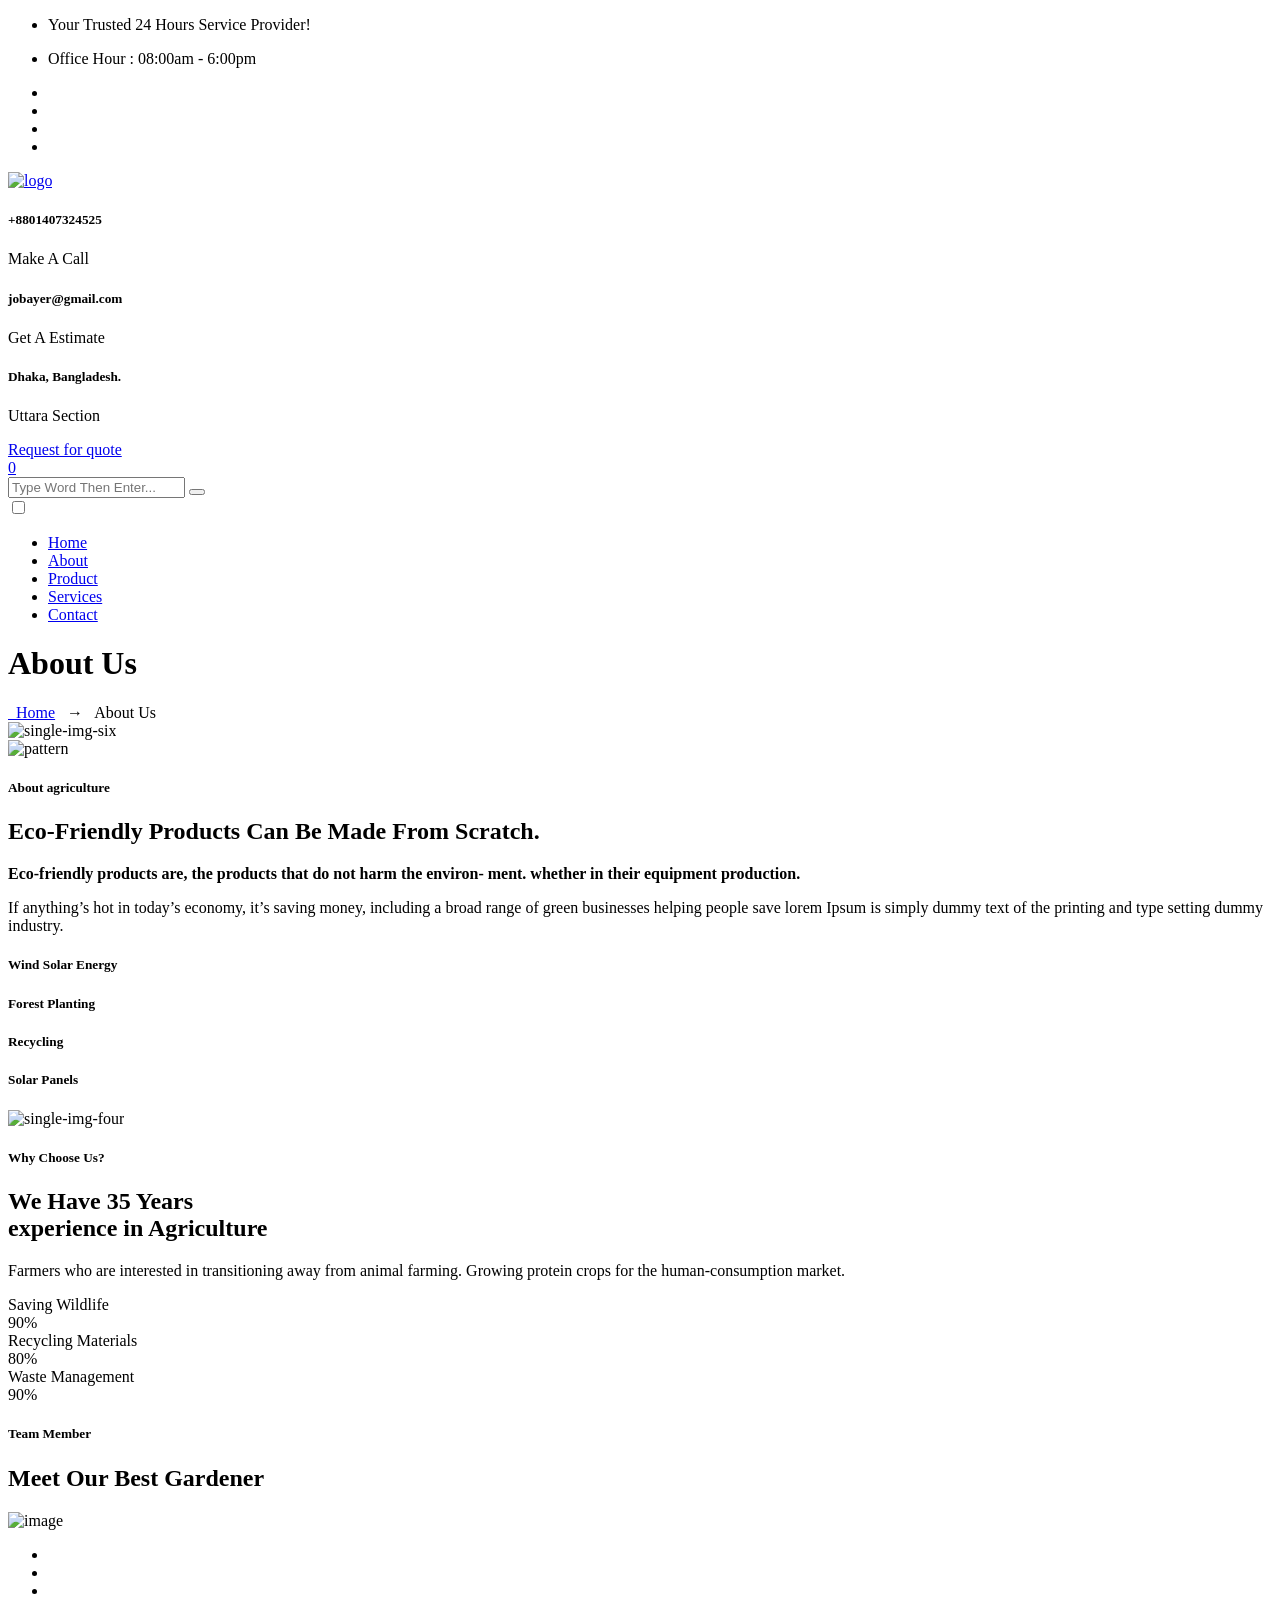
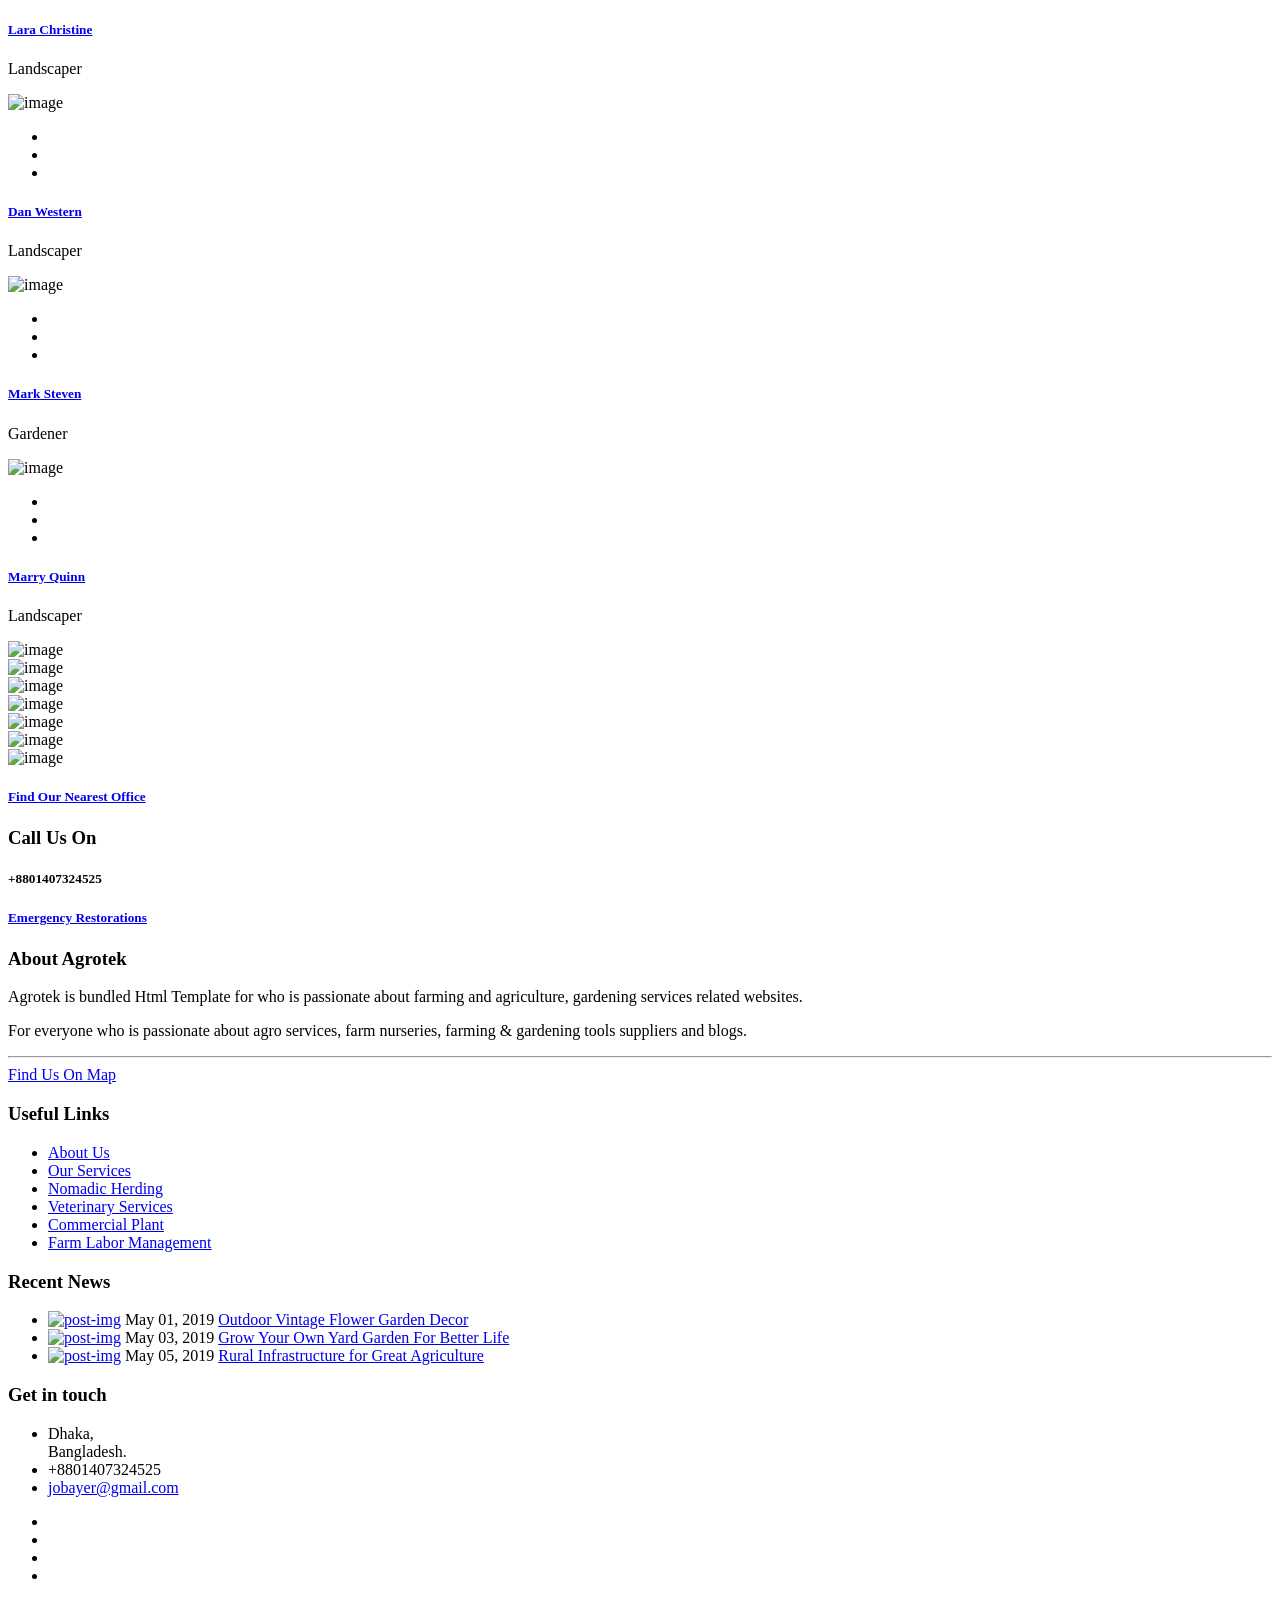
==== commit a763b95b: "Add files via upload" ====
--- a/about.html
+++ b/about.html
@@ -9,7 +9,7 @@
 <meta name="description" content="Agrotek – Agriculture HTML Template" />
 <meta name="author" content="https://www.themetechmount.com/" />
 <meta name="viewport" content="width=device-width, initial-scale=1, maximum-scale=1" />
-<title>Jobayer – Agriculture </title>
+<title>Jobayer – Agriculture</title>
 
 <!-- favicon icon -->
 <link rel="shortcut icon" href="images/favicon.png" />
@@ -52,7 +52,6 @@
 
     <!--page start-->
     <div class="page">
-
 
         <!--header start-->
         <header id="masthead" class="header ttm-header-style-01">
@@ -106,7 +105,7 @@
                                         <div class="widget_info d-flex flex-row align-items-center justify-content-end">
                                             <div class="widget_icon"><i class="flaticon-call"></i></div>
                                             <div class="widget_content">
-                                                <h5 class="widget_title">(+880) 1407 324 525</h5>
+                                                <h5 class="widget_title">+8801407324525</h5>
                                                 <p class="widget_desc">Make A Call</p>
                                             </div>
                                         </div><!-- widget-info end -->
@@ -122,8 +121,8 @@
                                         <div class="widget_info d-flex flex-row align-items-center justify-content-end">
                                             <div class="widget_icon"><i class="flaticon-worldwide"></i></div>
                                             <div class="widget_content">
-                                                <h5 class="widget_title">Dhaka, Bangladesh</h5>
-                                                <p class="widget_desc">Location.</p>
+                                                <h5 class="widget_title">Dhaka, Bangladesh.</h5>
+                                                <p class="widget_desc">Uttara Section</p>
                                             </div>
                                         </div><!-- widget-info end -->
                                     </div>
@@ -225,215 +224,206 @@
         <div class="site-main">
 
             <!-- aboutus-section -->
-            <section class="ttm-row second-about-section bg-img1 position-relative clearfix">
+            <section class="ttm-row fourth-about-section clearfix">
                 <div class="container">
                     <div class="row"><!-- row -->
                         <div class="col-lg-6">
-                            <!-- ttm_single_image-wrapper -->
-                            <div class="ttm_single_image-wrapper after-border style2 position-relative ml-20">
-                                <img class="img-fluid border-12px-solid white-border" src="images/single-img-five.jpg" title="single-img-five" alt="single-img-five">
-                            </div><!-- ttm_single_image-wrapper end -->
+                            <div class="ml-40">
+                                <!-- ttm_single_image-wrapper -->
+                                <div class="ttm_single_image-wrapper position-relative after-border style3">
+                                    <img class="img-fluid" src="images/single-img-six.jpg" title="single-img-six" alt="single-img-six">
+                                </div><!-- ttm_single_image-wrapper end -->
+                                <div class="about-overlay-04">
+                                    <img src="images/pattern-02.png" alt="pattern">
+                                </div>
+                                <div class="ttm-play-icon-btn ttm-play-icon-btn-center">
+                                    <div class="ttm-play-icon-animation">
+                                        <a href="https://youtu.be/7e90gBu4pas" target="_self" class="ttm_prettyphoto">
+                                            <div class="ttm-icon ttm-icon_element-bgcolor-white ttm-icon_element-size-md ttm-icon_element-style-round">
+                                                <i class="fa fa-play"></i>
+                                            </div>
+                                        </a>
+                                    </div>
+                                </div>
+                            </div>
                         </div>
                         <div class="col-lg-6">
                             <div class="res-991-mt-50">
                                 <!-- section title -->
                                 <div class="section-title clearfix">
                                     <div class="title-header">
-                                        <h5>About Garden</h5>
-                                        <h2 class="title">We Are Agriculture Farm</h2>
+                                        <h5>About agriculture</h5>
+                                        <h2 class="title">Eco-Friendly Products Can Be Made From Scratch.</h2>
                                     </div>
                                     <div class="heading-seperator">
                                         <span></span>
                                     </div>
                                 </div><!-- section title end -->
-                                <p>Lorem ipsum dolor sit amet, consectetuer adipiscing elit, sed diam nonummy nibh euismod tincidunt ut laoreet dore magna aliquam erat volutpat. Ut wisi enim ad minim veniam, quis nostrud.</p>
-                                <p>If anything’s hot in today’s economy, it’s saving money, including a broad range of green businesses helping people save en</p>
-                                <div class="row ttm-bgcolor-white align-items-center mt-30">
-                                    <div class="col-md-4 col-lg-4">
-                                        <!--ttm-fid-->
-                                        <div class="ttm-fid inside without-icon style1">
-                                            <div class="ttm-fid-contents text-center"><!--ttm-fid-contents-->
-                                                <h4 class="ttm-fid-inner">
-                                                    <span   data-appear-animation = "animateDigits"
-                                                    data-from             = "0"
-                                                    data-to               = "35"
-                                                    data-interval         = "2"
-                                                    data-before           = ""
-                                                    data-before-style     = "sup"
-                                                    data-after            = "+"
-                                                    data-after-style      = "sub"
-                                                >35</span><span class="ml-5">+</span>
-                                                </h4>
-                                                <h3 class="ttm-fid-title">Our Team</h3><!--ttm-fid-title-->
-                                            </div>
-                                        </div><!-- ttm-fid end-->
-                                    </div>
-                                    <div class="col-md-4 col-lg-4">
-                                        <!--ttm-fid-->
-                                        <div class="ttm-fid inside  without-icon style1">
-                                            <div class="ttm-fid-contents text-center"><!--ttm-fid-contents-->
-                                                <h4 class="ttm-fid-inner">
-                                                    <span   data-appear-animation = "animateDigits"
-                                                    data-from             = "0"
-                                                    data-to               = "75"
-                                                    data-interval         = "2"
-                                                    data-before           = ""
-                                                    data-before-style     = "sup"
-                                                    data-after            = "+"
-                                                    data-after-style      = "sub"
-                                                >75</span><span class="ml-5">+</span>
-                                                </h4>
-                                                <h3 class="ttm-fid-title">Our Shop</h3><!--ttm-fid-title-->
-                                            </div>
-                                        </div><!-- ttm-fid end-->
-                                    </div>
-                                    <div class="col-md-4 col-lg-4">
-                                        <!--ttm-fid-->
-                                        <div class="ttm-fid inside without-icon style1">
-                                            <div class="ttm-fid-contents text-center"><!--ttm-fid-contents-->
-                                                <h4 class="ttm-fid-inner">
-                                                    <span   data-appear-animation = "animateDigits"
-                                                    data-from             = "0"
-                                                    data-to               = "150"
-                                                    data-interval         = "2"
-                                                    data-before           = ""
-                                                    data-before-style     = "sup"
-                                                    data-after            = "+"
-                                                    data-after-style      = "sub"
-                                                >150</span><span class="ml-5">+</span>
-                                                </h4>
-                                                <h3 class="ttm-fid-title">Our Brand</h3><!--ttm-fid-title-->
-                                            </div>
-                                        </div><!-- ttm-fid end-->
-                                    </div>
-                                </div>
-                                <div class="row mt-30">
-                                    <div class="col-md-4 col-lg-4 col-sm-4">
-                                        <div class="text-start pt-15">
-                                            <img src="images/about-sign.png" alt="about-sign">
-                                        </div>
-                                    </div>
-                                    <div class="col-md-8 col-lg-8 col-sm-8">
+                                <p><b>Eco-friendly products are, the products that do not harm the environ- ment. whether in their equipment production.</b></p>
+                                <p>If anything’s hot in today’s economy, it’s saving money, including a broad range of green businesses helping people save lorem Ipsum is simply dummy text of the printing and type setting dummy industry.</p>
+                                <div class="row no-gutters">
+                                    <div class="col-md-6 col-lg-6 col-sm-6">
                                         <!--  featured-icon-box --> 
-                                        <div class="featured-icon-box without-icon style1 text-start pt-15">
+                                        <div class="featured-icon-box style1 left-icon icon-align-top">
+                                            <div class="featured-icon"><!--  featured-icon --> 
+                                                <div class="ttm-icon ttm-icon_element-color-skincolor ttm-icon_element-size-md">
+                                                    <i class="flaticon flaticon-mill"></i><!--  ttm-icon --> 
+                                                </div>
+                                            </div>
                                             <div class="featured-content"><!--  featured-content -->
-                                                <div class="featured-desc"><!--  featured-desc -->
-                                                    <p>Call to ask any question</p>
-                                                </div>
                                                 <div class="featured-title"><!--  featured-title -->
-                                                    <h5>(+880) 1407 324 525</h5>
+                                                    <h5>Wind Solar Energy</h5>
                                                 </div>
                                             </div>
                                         </div><!--  featured-icon-box END -->
                                     </div>
-                                </div>
-                            </div>
-                        </div>
-                    </div>
+                                    <div class="col-md-6 col-lg-6 col-sm-6">
+                                        <!--  featured-icon-box --> 
+                                        <div class="featured-icon-box style1 left-icon icon-align-top">
+                                            <div class="featured-icon"><!--  featured-icon --> 
+                                                <div class="ttm-icon ttm-icon_element-color-skincolor ttm-icon_element-size-md">
+                                                    <i class="flaticon flaticon-agriculture"></i><!--  ttm-icon --> 
+                                                </div>
+                                            </div>
+                                            <div class="featured-content"><!--  featured-content -->
+                                                <div class="featured-title"><!--  featured-title -->
+                                                    <h5>Forest Planting</h5>
+                                                </div>
+                                            </div>
+                                        </div><!--  featured-icon-box END -->
+                                    </div>
+                                    <div class="col-md-6 col-lg-6 col-sm-6">
+                                        <!--  featured-icon-box --> 
+                                        <div class="featured-icon-box style1 left-icon icon-align-top">
+                                            <div class="featured-icon"><!--  featured-icon --> 
+                                                <div class="ttm-icon ttm-icon_element-color-skincolor ttm-icon_element-size-md">
+                                                    <i class="flaticon flaticon-agronomy"></i><!--  ttm-icon --> 
+                                                </div>
+                                            </div>
+                                            <div class="featured-content"><!--  featured-content -->
+                                                <div class="featured-title"><!--  featured-title -->
+                                                    <h5>Recycling</h5>
+                                                </div>
+                                            </div>
+                                        </div><!--  featured-icon-box END -->
+                                    </div>
+                                    <div class="col-md-6 col-lg-6 col-sm-6">
+                                        <!--  featured-icon-box --> 
+                                        <div class="featured-icon-box style1 left-icon icon-align-top">
+                                            <div class="featured-icon"><!--  featured-icon --> 
+                                                <div class="ttm-icon ttm-icon_element-color-skincolor ttm-icon_element-size-md">
+                                                    <i class="flaticon flaticon-field-1"></i><!--  ttm-icon --> 
+                                                </div>
+                                            </div>
+                                            <div class="featured-content"><!--  featured-content -->
+                                                <div class="featured-title"><!--  featured-title -->
+                                                    <h5>Solar Panels</h5>
+                                                </div>
+                                            </div>
+                                        </div><!--  featured-icon-box END -->
+                                    </div>
+                                </div>
+                            </div>
+                        </div>
+                    </div>
+                    <!-- row end -->
                 </div>
             </section>
             <!-- aboutus-section end -->
 
-            <!-- progress-section -->
-            <section class="ttm-row zero-padding-section position-relative z-1 clearfix">
+            <!-- progress-bar-section -->
+            <section class="ttm-row progress-bar-section ttm-bgcolor-skincolor ttm-bg ttm-bgimage-yes bg-img3 clearfix">
+                <div class="ttm-row-wrapper-bg-layer ttm-bg-layer"></div>
                 <div class="container">
-                    <div class="row no-gutters"><!-- row -->
-                        <div class="col-lg-6">
-                            <!-- col-img-img-one -->
-                            <div class="col-bg-img-one ttm-col-bgimage-yes ttm-bg ttm-col-bgcolor-yes ttm-bgcolor-darkgrey ttm-left-span">
-                                <div class="ttm-col-wrapper-bg-layer ttm-bg-layer">
-                                    <div class="ttm-bg-layer-inner"></div>
-                                </div>
-                                <div class="layer-content">
-                                    <div class="spacing-2 ">
-                                        <!-- section title -->
-                                        <div class="section-title clearfix">
-                                            <div class="title-header">
-                                                <h5>Why Choose Us?</h5>
-                                                <h2 class="title">Our Vegan has 35 year experience in Agriculture</h2>
-                                            </div>
-                                            <div class="heading-seperator">
-                                                <span></span>
-                                            </div>
-                                        </div><!-- section title end -->
-                                        <p>Farmers who are interested in transitioning away from animal farming. Growing protein crops for the human-consumption market.</p>
-                                        <div class="mt-40">
-                                            <!-- progress-bar -->
-                                            <div class="ttm-progress-bar" data-percent="90%">
-                                                <div class="progress-bar-title">Saving Wildlife</div><!-- progress-bar-title -->
-                                                <div class="progress-bar-inner">
-                                                    <div class="progress-bar progress-bar-color-bar_skincolor"></div>
-                                                </div>
-                                                <div class="progress-bar-percent" data-percent="90">90%</div><!-- progress-bar-percent -->
-                                            </div>
-                                            <!-- progress-bar END -->
-                                            <!-- progress-bar -->
-                                            <div class="ttm-progress-bar" data-percent="80%">
-                                                <div class="progress-bar-title">Recycling Materials</div><!-- progress-bar-TITLE -->
-                                                <div class="progress-bar-inner">
-                                                    <div class="progress-bar progress-bar-color-bar_skincolor"></div>
-                                                </div>
-                                                <div class="progress-bar-percent" data-percent="80">80%</div><!-- progress-bar-PERCENT -->
-                                            </div>
-                                            <!-- progress-bar END -->
-                                            <!-- progress-bar -->
-                                            <div class="ttm-progress-bar" data-percent="90%">
-                                                <div class="progress-bar-title">Waste Management</div><!-- progress-bar-TITLE -->
-                                                <div class="progress-bar-inner">
-                                                    <div class="progress-bar progress-bar-color-bar_skincolor"></div>
-                                                </div>
-                                                <div class="progress-bar-percent" data-percent="90">90%</div><!-- progress-bar-PERCENT -->
-                                            </div>
-                                            <!-- progress-bar END -->
-                                        </div>
-                                    </div>
-                                </div>
-                            </div>
-                            <!-- col-img-img-one -->
-                        </div>
-                        <div class="col-lg-6 mt_40 mb_40 res-991-m-0">
-                            <!-- col-img-img-two -->
-                            <div class="col-bg-img-two ttm-col-bgimage-yes ttm-bg ttm-right-span border40-img skincolor-border res-991-d-none">
-                                <div class="ttm-col-wrapper-bg-layer ttm-bg-layer">
-                                </div>
-                                <div class="layer-content"></div>
-                            </div>
-                            <!-- col-img-img-two responsive-img-->
-                            <img src="images/bg-image/col-bgimage-2.jpg" class="ttm-equal-height-image" alt="bg-image">
-                        </div>
-                    </div><!-- row -->
+                    <div class="row">
+                        <div class="col-lg-12">
+                            <div class="ttm-bgcolor-white position-relative z-1 spacing-8 box-shadow"><!-- row -->
+                                <div class="row">
+                                    <div class="col-lg-6 order-lg-2">
+                                        <!-- ttm_single_image-wrapper -->
+                                        <div class="ttm_single_image-wrapper mt_75">
+                                            <img class="img-fluid" src="images/single-img-four.jpg" title="single-img-four" alt="single-img-four">
+                                        </div><!-- ttm_single_image-wrapper end -->
+                                    </div>
+                                    <div class="col-lg-6">
+                                        <div class="spacing-7">
+                                            <!-- section title -->
+                                            <div class="section-title clearfix">
+                                                <div class="title-header">
+                                                    <h5>Why Choose Us?</h5>
+                                                    <h2 class="title">We Have 35 Years<br> experience in Agriculture </h2>
+                                                </div>
+                                                <div class="heading-seperator">
+                                                    <span></span>
+                                                </div>
+                                            </div><!-- section title end -->
+                                            <p>Farmers who are interested in transitioning away from animal farming. Growing protein crops for the human-consumption market.</p>
+                                            <div class="mt-30">
+                                                <!-- progress-bar -->
+                                                <div class="ttm-progress-bar" data-percent="90%">
+                                                    <div class="progress-bar-title">Saving Wildlife</div><!-- progress-bar-title -->
+                                                    <div class="progress-bar-inner">
+                                                        <div class="progress-bar progress-bar-color-bar_skincolor"></div>
+                                                    </div>
+                                                    <div class="progress-bar-percent" data-percent="90">90%</div><!-- progress-bar-percent -->
+                                                </div>
+                                                <!-- progress-bar END -->
+                                                <!-- progress-bar -->
+                                                <div class="ttm-progress-bar" data-percent="80%">
+                                                    <div class="progress-bar-title">Recycling Materials</div><!-- progress-bar-TITLE -->
+                                                    <div class="progress-bar-inner">
+                                                        <div class="progress-bar progress-bar-color-bar_skincolor"></div>
+                                                    </div>
+                                                    <div class="progress-bar-percent" data-percent="80">80%</div><!-- progress-bar-PERCENT -->
+                                                </div>
+                                                <!-- progress-bar END -->
+                                                <!-- progress-bar -->
+                                                <div class="ttm-progress-bar" data-percent="90%">
+                                                    <div class="progress-bar-title">Waste Management</div><!-- progress-bar-TITLE -->
+                                                    <div class="progress-bar-inner">
+                                                        <div class="progress-bar progress-bar-color-bar_skincolor"></div>
+                                                    </div>
+                                                    <div class="progress-bar-percent" data-percent="90">90%</div><!-- progress-bar-PERCENT -->
+                                                </div>
+                                                <!-- progress-bar END -->
+                                            </div>
+                                        </div>
+                                    </div>
+                                </div>
+                            </div><!-- row -->
+                        </div>
+                    </div>
                 </div>
             </section>
-            <!-- progress-section -->
+            <!-- progress-bar-section -->
 
             <!-- team-section -->
-            <section class="ttm-row second-team-section clearfix">
+            <section class="ttm-row third-team-section clearfix">
                 <div class="container">
                     <div class="row"><!-- row -->
-                        <div class="col-lg-9 col-xl-10 col-md-9">
-                            <!-- section-title -->
-                            <div class="section-title style2 clearfix">
+                        <div class="col-lg-12">
+                            <!-- section title -->
+                            <div class="section-title text-center clearfix">
                                 <div class="title-header">
                                     <h5>Team Member</h5>
-                                    <h2 class="title">Meet Our Great Team</h2>
-                                </div>
-                                <div class="title-desc">Our team mission is to promote agricultural practices designed to provide abundant healthy food, fiber and other services for all communities.</div>
-                            </div><!-- section-title end -->
-                        </div>
-                        <div class="col-lg-3 col-xl-2 col-md-3">
-                            <div class="text-md-right">
-                                <a class="ttm-btn ttm-btn-size-md ttm-btn-style-border ttm-btn-color-darkgrey mb-40" href="#" title=""> view more </a>
-                            </div>
+                                    <h2 class="title">Meet Our Best Gardener</h2>
+                                </div>
+                                <div class="heading-seperator">
+                                    <span></span>
+                                </div>
+                            </div><!-- section title end -->
                         </div>
                     </div>
                     <!-- row end -->
                     <!-- row -->
-                    <div class="row slick_slider ttm-boxes-spacing-15px" data-slick='{"slidesToShow": 3, "slidesToScroll": 3, "dots":false, "arrows":false, "autoplay":false, "infinite":true, "centerMode":false}'>
-                        <div class="ttm-box-col-wrapper col-lg-12">
+                    <div class="row slick_slider" data-slick='{"slidesToShow": 3, "slidesToScroll": 3, "dots":false, "arrows":false, "autoplay":false, "infinite":true, "centerMode":false}'>
+                        <div class="col-lg-12">
                             <!-- featured-imagebox-team -->
-                            <div class="featured-imagebox featured-imagebox-team style1">
+                            <div class="featured-imagebox featured-imagebox-team style2 mb-10">
                                 <div class="featured-thumbnail"><!-- featured-thumbnail -->
                                     <img class="img-fluid" src="images/team-member/team-img01.jpg" alt="image">
+                                </div> 
+                                <div class="featured-content box-shadow">
                                     <div class="ttm-social-links-wrapper">
                                         <ul class="social-icons list-inline">
                                             <li class="social-facebook"><a href="https://www.facebook.com/preyantechnosys19" target="_blank"><i class="fa fa-facebook" aria-hidden="true"></i></a></li>
@@ -441,20 +431,20 @@
                                             <li class="social-linkedin"><a href="https://www.linkedin.com/in/preyan-technosys-pvt-ltd/" target="_blank"><i class="fa fa-linkedin" aria-hidden="true"></i></a></li>
                                         </ul>
                                     </div>
+                                    <div class="featured-title"><!-- featured-title -->
+                                        <h5><a href="team-details.html">Lara Christine</a></h5>
+                                    </div>
+                                    <p class="category">Landscaper</p><!-- category -->
+                                </div>
+                            </div><!-- featured-imagebox-team end-->
+                        </div>
+                        <div class="col-lg-12">
+                            <!-- featured-imagebox-team -->
+                            <div class="featured-imagebox featured-imagebox-team style2 mb-10">
+                                <div class="featured-thumbnail"><!-- featured-thumbnail -->
+                                    <img class="img-fluid" src="images/team-member/team-img02.jpg" alt="image">
                                 </div> 
                                 <div class="featured-content box-shadow">
-                                    <div class="featured-title"><!-- featured-title -->
-                                        <h5><a href="team-details.html">Lara Christine</a></h5>
-                                    </div>
-                                    <p class="category">Landscaper</p><!-- category -->
-                                </div>
-                            </div><!-- featured-imagebox-team end-->
-                        </div>
-                        <div class="ttm-box-col-wrapper col-lg-12">
-                            <!-- featured-imagebox-team -->
-                            <div class="featured-imagebox featured-imagebox-team style1">
-                                <div class="featured-thumbnail"><!-- featured-thumbnail -->
-                                    <img class="img-fluid" src="images/team-member/team-img02.jpg" alt="image">
                                     <div class="ttm-social-links-wrapper">
                                         <ul class="social-icons list-inline">
                                             <li class="social-facebook"><a href="https://www.facebook.com/preyantechnosys19" target="_blank"><i class="fa fa-facebook" aria-hidden="true"></i></a></li>
@@ -462,20 +452,20 @@
                                             <li class="social-linkedin"><a href="https://www.linkedin.com/in/preyan-technosys-pvt-ltd/" target="_blank"><i class="fa fa-linkedin" aria-hidden="true"></i></a></li>
                                         </ul>
                                     </div>
+                                    <div class="featured-title"><!-- featured-title -->
+                                        <h5><a href="team-details.html">Dan Western</a></h5>
+                                    </div>
+                                    <p class="category">Landscaper</p><!-- category -->
+                                </div>
+                            </div><!-- featured-imagebox-team end-->
+                        </div>
+                        <div class="col-lg-12">
+                            <!-- featured-imagebox-team -->
+                            <div class="featured-imagebox featured-imagebox-team style2 mb-10">
+                                <div class="featured-thumbnail"><!-- featured-thumbnail -->
+                                    <img class="img-fluid" src="images/team-member/team-img03.jpg" alt="image">
                                 </div> 
                                 <div class="featured-content box-shadow">
-                                    <div class="featured-title"><!-- featured-title -->
-                                        <h5><a href="team-details.html">Dan Western</a></h5>
-                                    </div>
-                                    <p class="category">Gardener</p><!-- category -->
-                                </div>
-                            </div><!-- featured-imagebox-team end-->
-                        </div>
-                        <div class="ttm-box-col-wrapper col-lg-12">
-                            <!-- featured-imagebox-team -->
-                            <div class="featured-imagebox featured-imagebox-team style1">
-                                <div class="featured-thumbnail"><!-- featured-thumbnail -->
-                                    <img class="img-fluid" src="images/team-member/team-img03.jpg" alt="image">
                                     <div class="ttm-social-links-wrapper">
                                         <ul class="social-icons list-inline">
                                             <li class="social-facebook"><a href="https://www.facebook.com/preyantechnosys19" target="_blank"><i class="fa fa-facebook" aria-hidden="true"></i></a></li>
@@ -483,20 +473,20 @@
                                             <li class="social-linkedin"><a href="https://www.linkedin.com/in/preyan-technosys-pvt-ltd/" target="_blank"><i class="fa fa-linkedin" aria-hidden="true"></i></a></li>
                                         </ul>
                                     </div>
+                                    <div class="featured-title"><!-- featured-title -->
+                                        <h5><a href="team-details.html">Mark Steven</a></h5>
+                                    </div>
+                                    <p class="category">Gardener</p><!-- category -->
+                                </div>
+                            </div><!-- featured-imagebox-team end-->
+                        </div>
+                        <div class="col-lg-12">
+                            <!-- featured-imagebox-team -->
+                            <div class="featured-imagebox featured-imagebox-team style2 mb-10">
+                                <div class="featured-thumbnail"><!-- featured-thumbnail -->
+                                    <img class="img-fluid" src="images/team-member/team-img04.jpg" alt="image">
                                 </div> 
                                 <div class="featured-content box-shadow">
-                                    <div class="featured-title"><!-- featured-title -->
-                                        <h5><a href="team-details.html">Mark Steven</a></h5>
-                                    </div>
-                                    <p class="category">Landscaper</p><!-- category -->
-                                </div>
-                            </div><!-- featured-imagebox-team end-->
-                        </div>
-                        <div class="ttm-box-col-wrapper col-lg-12">
-                            <!-- featured-imagebox-team -->
-                            <div class="featured-imagebox featured-imagebox-team style1">
-                                <div class="featured-thumbnail"><!-- featured-thumbnail -->
-                                    <img class="img-fluid" src="images/team-member/team-img04.jpg" alt="image">
                                     <div class="ttm-social-links-wrapper">
                                         <ul class="social-icons list-inline">
                                             <li class="social-facebook"><a href="https://www.facebook.com/preyantechnosys19" target="_blank"><i class="fa fa-facebook" aria-hidden="true"></i></a></li>
@@ -504,12 +494,10 @@
                                             <li class="social-linkedin"><a href="https://www.linkedin.com/in/preyan-technosys-pvt-ltd/" target="_blank"><i class="fa fa-linkedin" aria-hidden="true"></i></a></li>
                                         </ul>
                                     </div>
-                                </div> 
-                                <div class="featured-content box-shadow">
                                     <div class="featured-title"><!-- featured-title -->
                                         <h5><a href="team-details.html">Marry Quinn</a></h5>
                                     </div>
-                                    <p class="category">Gardener</p><!-- category -->
+                                    <p class="category">Landscaper</p><!-- category -->
                                 </div>
                             </div><!-- featured-imagebox-team end-->
                         </div>
@@ -519,246 +507,68 @@
             </section>
             <!-- team-section end -->
 
-            <!-- only-text-section -->
-            <section class="ttm-row only-text-section ttm-bgcolor-skincolor ttm-bg ttm-bgimage-yes bg-img10 clearfix">
-                <div class="ttm-row-wrapper-bg-layer ttm-bg-layer"></div>
+            <!-- our-partner-section -->
+            <div class="ttm-row zero-padding-section ttm-bgcolor-grey clearfix">
                 <div class="container">
                     <div class="row">
-                        <div class="col-lg-12">
-                            <div class="d-md-flex justify-content-md-between align-items-md-center">
-                                <!--  featured-icon-box --> 
-                                <div class="featured-icon-box left-icon icon-align-top">
-                                    <div class="featured-icon"><!--  featured-icon --> 
-                                        <div class="ttm-icon ttm-icon_element-color-white ttm-icon_element-size-lg">
-                                            <i class="flaticon flaticon-agriculture"></i><!--  ttm-icon --> 
-                                        </div>
-                                    </div>
-                                    <div class="featured-content"><!--  featured-content -->
-                                        <div class="featured-desc"><!--  featured-desc -->
-                                            <p>AGROTEK SPECIAL OFFERS</p>
-                                        </div>
-                                        <div class="featured-title"><!--  featured-title -->
-                                            <h5 class="fs-30">Get A Free Agriculture Services</h5>
-                                        </div>
-                                    </div>
-                                </div><!--  featured-icon-box END -->
-                                <div class="">
-                                    <a href="#" class="ttm-btn ttm-btn-size-md ttm-btn-style-border ttm-btn-color-white res-767-mt-20"> Contact Us</a>
-                                </div>
-                            </div>
+                        <div class="col-md-12">
+                            <!-- ttm-client -->
+                            <div class="row slick_slider no-gutters" data-slick='{"slidesToShow": 5, "slidesToScroll": 5, "dots":false, "arrows":false, "autoplay":false, "infinite":true, "centerMode":false}'>
+                                <div class="client-box ttm-box-view-boxed-logo">
+                                    <div class="client">
+                                        <div class="ttm-client-logo-tooltip" data-tooltip="client-06">
+                                            <img class="img-fluid" src="images/client/client-06.png" alt="image">
+                                        </div>
+                                    </div>
+                                </div>
+                                <div class="client-box ttm-box-view-boxed-logo">
+                                    <div class="client">
+                                        <div class="ttm-client-logo-tooltip" data-tooltip="client-07">
+                                            <img class="img-fluid" src="images/client/client-07.png" alt="image">
+                                        </div>
+                                    </div>
+                                </div>
+                                <div class="client-box ttm-box-view-boxed-logo">
+                                    <div class="client">
+                                        <div class="ttm-client-logo-tooltip" data-tooltip="client-09">
+                                            <img class="img-fluid" src="images/client/client-09.png" alt="image">
+                                        </div>
+                                    </div>
+                                </div>
+                                <div class="client-box ttm-box-view-boxed-logo">
+                                    <div class="client">
+                                        <div class="ttm-client-logo-tooltip" data-tooltip="client-08">
+                                            <img class="img-fluid" src="images/client/client-08.png" alt="image">
+                                        </div>
+                                    </div>
+                                </div>
+                                <div class="client-box ttm-box-view-boxed-logo">
+                                    <div class="client">
+                                        <div class="ttm-client-logo-tooltip" data-tooltip="client-06">
+                                            <img class="img-fluid" src="images/client/client-06.png" alt="image">
+                                        </div>
+                                    </div>
+                                </div>
+                                <div class="client-box ttm-box-view-boxed-logo">
+                                    <div class="client">
+                                        <div class="ttm-client-logo-tooltip" data-tooltip="client-06">
+                                            <img class="img-fluid" src="images/client/client-06.png" alt="image">
+                                        </div>
+                                    </div>
+                                </div>
+                                <div class="client-box ttm-box-view-boxed-logo">
+                                    <div class="client">
+                                        <div class="ttm-client-logo-tooltip" data-tooltip="client-07">
+                                            <img class="img-fluid" src="images/client/client-07.png" alt="image">
+                                        </div>
+                                    </div>
+                                </div>
+                            </div><!-- ttm-client end -->      
                         </div>
                     </div>
                 </div>
-            </section>
-            <!-- only-text-section -->
-
-            <!-- fid-section -->
-            <section class="ttm-row zero-padding-section position-relative z-1 clearfix">
-                <div class="container">
-                    <div class="row ttm-bgcolor-grey border-12px-solid white-border mt_80 no-gutters"><!-- row -->
-                        <div class="col-md-6 col-sm-6 col-lg-3">
-                            <!--ttm-fid-->
-                            <div class="ttm-fid inside ttm-fid-view-lefticon style3">
-                                <div class="ttm-fid-left"><!--ttm-fid-left-->
-                                    <div class="ttm-fid-icon-wrapper">
-                                        <i class="flaticon flaticon-farmer"></i>
-                                    </div>
-                                </div>
-                                <div class="ttm-fid-contents text-start"><!--ttm-fid-contents-->
-                                    <h4 class="ttm-fid-inner">
-                                        <span   data-appear-animation = "animateDigits"
-                                        data-from             = "0"
-                                        data-to               = "478"
-                                        data-interval         = "5"
-                                        data-before           = ""
-                                        data-before-style     = "sup"
-                                        data-after            = ""
-                                        data-after-style      = "sub"
-                                    >478</span>
-                                    </h4>
-                                    <h3 class="ttm-fid-title">Happy Customers</h3><!--ttm-fid-title-->
-                                </div>
-                            </div><!-- ttm-fid end-->
-                        </div>
-                        <div class="col-md-6 col-sm-6 col-lg-3">
-                            <!--ttm-fid-->
-                            <div class="ttm-fid inside ttm-fid-view-lefticon style3">
-                                <div class="ttm-fid-left"><!--ttm-fid-left-->
-                                    <div class="ttm-fid-icon-wrapper">
-                                        <i class="flaticon flaticon-mill"></i>
-                                    </div>
-                                </div>
-                                <div class="ttm-fid-contents text-start"><!--ttm-fid-contents-->
-                                    <h4 class="ttm-fid-inner">
-                                        <span   data-appear-animation = "animateDigits"
-                                        data-from             = "0"
-                                        data-to               = "1432"
-                                        data-interval         = "10"
-                                        data-before           = ""
-                                        data-before-style     = "sup"
-                                        data-after            = ""
-                                        data-after-style      = "sub"
-                                    >1432</span>
-                                    </h4>
-                                    <h3 class="ttm-fid-title">Projects Done</h3><!--ttm-fid-title-->
-                                </div>
-                            </div><!-- ttm-fid end-->
-                        </div>
-                        <div class="col-md-6 col-sm-6 col-lg-3">
-                            <!--ttm-fid-->
-                            <div class="ttm-fid inside ttm-fid-view-lefticon style3">
-                                <div class="ttm-fid-left"><!--ttm-fid-left-->
-                                    <div class="ttm-fid-icon-wrapper">
-                                        <i class="flaticon flaticon-agriculture-5"></i>
-                                    </div>
-                                </div>
-                                <div class="ttm-fid-contents text-start"><!--ttm-fid-contents-->
-                                    <h4 class="ttm-fid-inner">
-                                        <span   data-appear-animation = "animateDigits"
-                                        data-from             = "0"
-                                        data-to               = "785"
-                                        data-interval         = "5"
-                                        data-before           = ""
-                                        data-before-style     = "sup"
-                                        data-after            = ""
-                                        data-after-style      = "sub"
-                                    >785</span>
-                                    </h4>
-                                    <h3 class="ttm-fid-title">Technology Types</h3><!--ttm-fid-title-->
-                                </div>
-                            </div><!-- ttm-fid end-->
-                        </div>
-                        <div class="col-md-6 col-sm-6 col-lg-3">
-                            <!--ttm-fid-->
-                            <div class="ttm-fid inside ttm-fid-view-lefticon style3">
-                                <div class="ttm-fid-left"><!--ttm-fid-left-->
-                                    <div class="ttm-fid-icon-wrapper">
-                                        <i class="flaticon flaticon-agronomy"></i>
-                                    </div>
-                                </div>
-                                <div class="ttm-fid-contents text-start"><!--ttm-fid-contents-->
-                                    <h4 class="ttm-fid-inner">
-                                        <span   data-appear-animation = "animateDigits"
-                                        data-from             = "0"
-                                        data-to               = "547"
-                                        data-interval         = "5"
-                                        data-before           = ""
-                                        data-before-style     = "sup"
-                                        data-after            = ""
-                                        data-after-style      = "sub"
-                                    >547</span>
-                                    </h4>
-                                    <h3 class="ttm-fid-title">Awards & Features</h3><!--ttm-fid-title-->
-                                </div>
-                            </div><!-- ttm-fid end-->
-                        </div>
-                    </div><!-- row -->
-                </div>
-            </section>
-            <!-- fid-section -->
-
-            <!-- blog-section -->
-            <section class="ttm-row first-blog-section clearfix">
-                <div class="container">
-                    <div class="row"><!-- row -->
-                        <div class="col-lg-12">
-                            <!-- section title -->
-                            <div class="section-title text-center clearfix">
-                                <div class="title-header mb-50">
-                                    <h5>OUR COMPANY BLOG</h5>
-                                    <h2 class="title">Check Our Latest News</h2>
-                                </div>
-                                <div class="heading-seperator">
-                                    <span></span>
-                                </div>
-                            </div><!-- section title end -->
-                        </div>
-                    </div><!-- row -->
-                    <div class="row slick_slider" data-slick='{"slidesToShow": 3, "slidesToScroll": 3, "dots":false, "arrows":false, "autoplay":false, "infinite":true, "centerMode":false}'>
-                        <div class="col-lg-12">
-                            <!-- featured-imagebox-blog -->
-                            <div class="featured-imagebox featured-imagebox-blog style1 box-shadow">
-                                <div class="featured-thumbnail"><!-- featured-thumbnail -->
-                                    <img class="img-fluid" src="images/blog/04.jpg" alt="">
-                                    <div class="blog-icon">
-                                        <i class="ti ti-pencil"></i>
-                                    </div>
-                                </div>
-                                <div class="featured-content"><!-- featured-content -->
-                                    <div class="post-meta"><!-- post-meta -->
-                                        <span class="ttm-meta-line"><i class="fa fa-calendar"></i>August 25, 2019</span>
-                                        <span class="ttm-meta-line"><i class="fa fa-comments"></i>2,comments</span>
-                                    </div>
-                                    <div class="featured-title"><!-- featured-title -->
-                                        <h5><a href="single-blog.html">Outdoor Vintage Flower Garden Decor</a></h5>
-                                    </div>
-                                </div>
-                            </div><!-- featured-imagebox-blog end -->
-                        </div>
-                        <div class="col-lg-12">
-                            <!-- featured-imagebox-blog -->
-                            <div class="featured-imagebox featured-imagebox-blog style1 box-shadow">
-                                <div class="featured-thumbnail"><!-- featured-thumbnail -->
-                                    <img class="img-fluid" src="images/blog/07.jpg" alt="">
-                                    <div class="blog-icon">
-                                        <i class="ti ti-pencil"></i>
-                                    </div>
-                                </div>
-                                <div class="featured-content"><!-- featured-content -->
-                                    <div class="post-meta"><!-- post-meta -->
-                                        <span class="ttm-meta-line"><i class="fa fa-calendar"></i>August 25, 2019</span>
-                                        <span class="ttm-meta-line"><i class="fa fa-comments"></i>2,comments</span>
-                                    </div>
-                                    <div class="featured-title"><!-- featured-title -->
-                                        <h5><a href="single-blog.html">Better Nature For Better Green World</a></h5>
-                                    </div>
-                                </div>
-                            </div><!-- featured-imagebox-blog end -->
-                        </div>
-                        <div class="col-lg-12">
-                            <!-- featured-imagebox-blog -->
-                            <div class="featured-imagebox featured-imagebox-blog style1 box-shadow">
-                                <div class="featured-thumbnail"><!-- featured-thumbnail -->
-                                    <img class="img-fluid" src="images/blog/06.jpg" alt="">
-                                    <div class="blog-icon">
-                                        <i class="ti ti-pencil"></i>
-                                    </div>
-                                </div>
-                                <div class="featured-content"><!-- featured-content -->
-                                    <div class="post-meta"><!-- post-meta -->
-                                        <span class="ttm-meta-line"><i class="fa fa-calendar"></i>August 25, 2019</span>
-                                        <span class="ttm-meta-line"><i class="fa fa-comments"></i>2,comments</span>
-                                    </div>
-                                    <div class="featured-title"><!-- featured-title -->
-                                        <h5><a href="single-blog.html">Rural Infrastructure for Great Agriculture</a></h5>
-                                    </div>
-                                </div>
-                            </div><!-- featured-imagebox-blog end -->
-                        </div>
-                        <div class="col-lg-12">
-                            <!-- featured-imagebox-blog -->
-                            <div class="featured-imagebox featured-imagebox-blog style1 box-shadow">
-                                <div class="featured-thumbnail"><!-- featured-thumbnail -->
-                                    <img class="img-fluid" src="images/blog/07.jpg" alt="">
-                                    <div class="blog-icon">
-                                        <i class="ti ti-pencil"></i>
-                                    </div>
-                                </div>
-                                <div class="featured-content"><!-- featured-content -->
-                                    <div class="post-meta"><!-- post-meta -->
-                                        <span class="ttm-meta-line"><i class="fa fa-calendar"></i>August 25, 2019</span>
-                                        <span class="ttm-meta-line"><i class="fa fa-comments"></i>2,comments</span>
-                                    </div>
-                                    <div class="featured-title"><!-- featured-title -->
-                                        <h5><a href="single-blog.html">Better Nature For Better Green World</a></h5>
-                                    </div>
-                                </div>
-                            </div><!-- featured-imagebox-blog end -->
-                        </div>
-                    </div>
-                </div>
-            </section>
-            <!-- blog-section -->
+            </div>
+             <!-- our-partner-section END-->
 
         </div><!--site-main end-->
 
@@ -781,7 +591,7 @@
                             <div class="ttm-custom-ctabox">
                                 <div class="cta-bg-icon"><span class="flaticon-support"></span></div>
                                 <h3 class="ttm-cta-heading ttm-textcolor-skincolor">Call Us On</h3>
-                                <h5 class="ttm-cta-content">(+880) 1407 324 525</h5>
+                                <h5 class="ttm-cta-content">+8801407324525</h5>
                             </div>
                         </div>
                         <div class="col-lg-4">
@@ -850,8 +660,8 @@
                             <div class="widget contact-widget">
                                 <h3 class="widget-title">Get in touch</h3>      
                                 <ul class="contact-widget-wrapper">
-                                    <li><i class="fa fa-map-marker"></i>Uttara Section, Dhaka, <br> Bangladesh.</li>
-                                    <li><i class="fa fa-phone"></i>(+880) 1407 324 525 </li>
+                                    <li><i class="fa fa-map-marker"></i>Dhaka, <br> Bangladesh.</li>
+                                    <li><i class="fa fa-phone"></i>+8801407324525 </li>
                                     <li><i class="fa fa-envelope-o"></i><a href="mailto:info@example.com" target="_blank">jobayer@gmail.com</a></li>
                                 </ul>
                                 <div class="social-icons circle social-hover">
@@ -872,7 +682,7 @@
                     <div class="row copyright">
                         <div class="col-md-12">
                             <div class="text-center">
-                                <span> © 2026&nbsp;<a href="#">Jobayer.</a> Developed by <a href="https://themetechmount.com/" target="_blank">Jobayer. All Rights Reserved.</a></span>
+                                <span> © 2026 Jobayer.&nbsp;<a href="#">Developed</a>  by <a href="https://themetechmount.com/" target="_blank">Jobayer. All Rights Reserved.</a></span>
                             </div>
                         </div>
                     </div>
